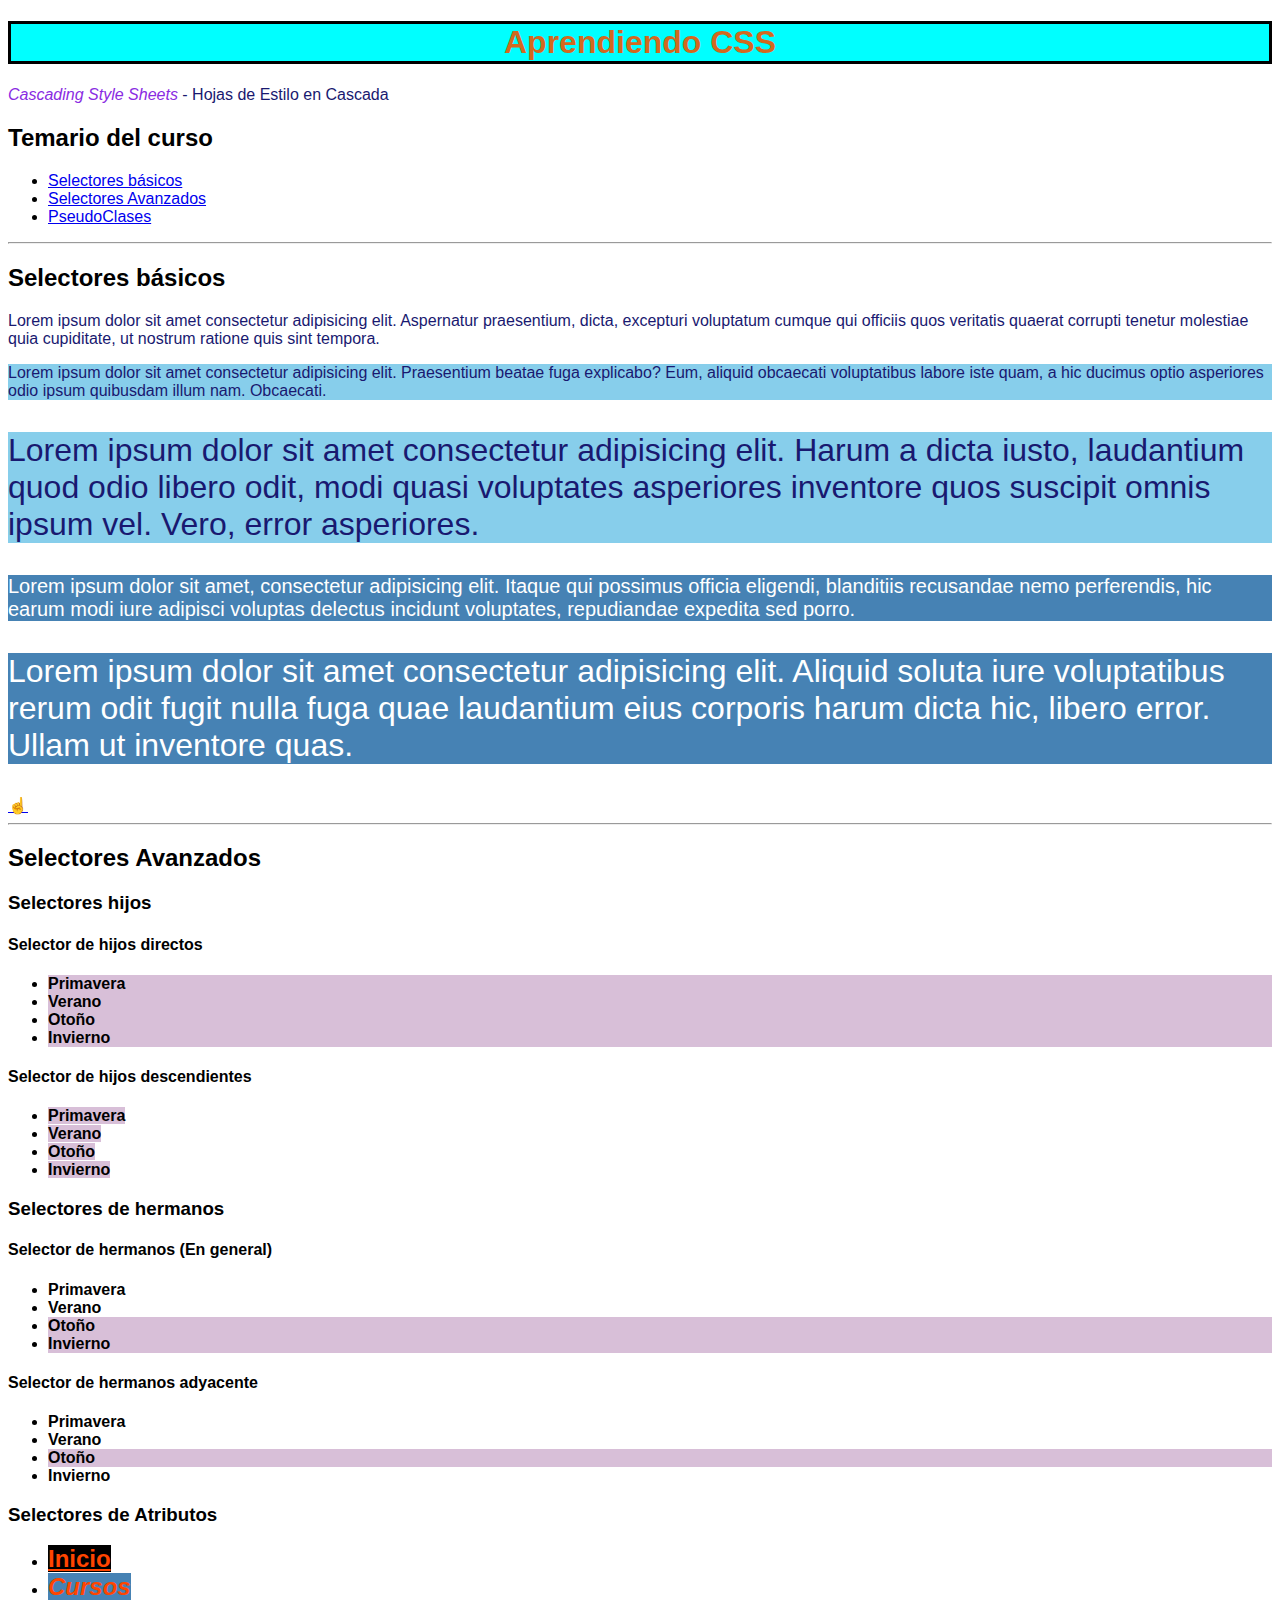
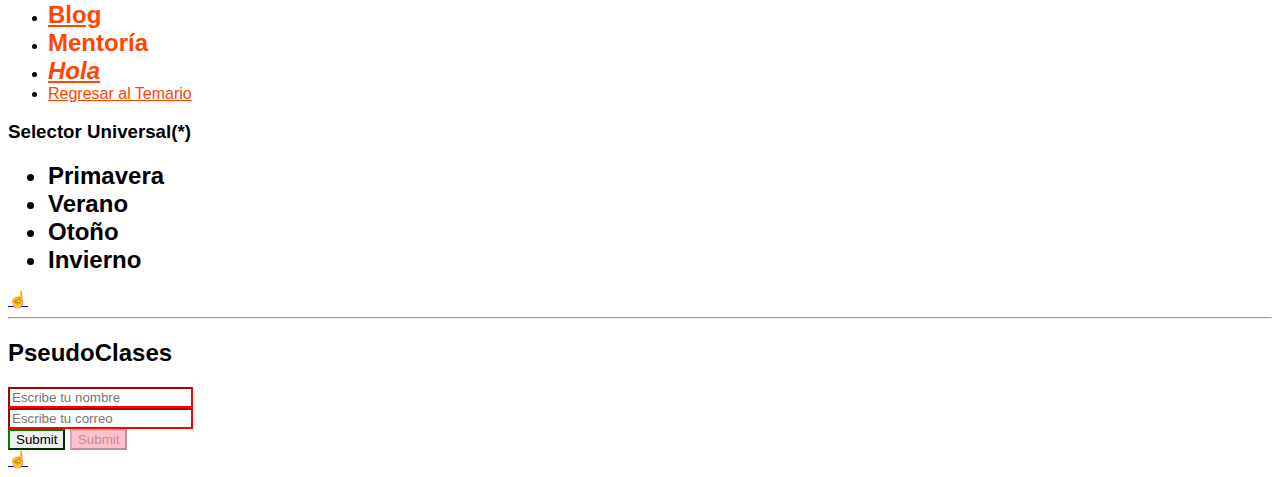
==== index.html @ 69811628 "Curso de CSS con HTML" ====
<!DOCTYPE html>
<html lang="es">
<head>
  <meta charset="UTF-8">
  <meta http-equiv="X-UA-Compatible" content="IE=edge">
  <meta name="viewport" content="width=device-width, initial-scale=1.0">
  <title>Curso de CSS</title>
  <link rel="stylesheet" href="css/style.css">
  <style>
    html{
      scroll-behavior: smooth;
    }
  </style>
</head>
<body>
  <article id="temario-css">
  <h1>Aprendiendo CSS</h1>
  <p><i style="color: blueviolet;">Cascading Style Sheets</i> - Hojas de Estilo en Cascada</p>
  <h2>Temario del curso</h2>
  <ul>
    <li><a href="index.html#selectores-basicos">Selectores básicos</a></li>
    <li><a href="index.html#selectores-avanzados">Selectores Avanzados</a></li>
    <li><a href="index.html#pseudoclases">PseudoClases</a></li>
  </ul>
  </article>
  
  <hr>

  <article id="selectores-basicos">
    <h2>Selectores básicos</h2>
    <p>
      Lorem ipsum dolor sit amet consectetur adipisicing elit. Aspernatur praesentium, dicta, excepturi voluptatum cumque qui officiis quos veritatis quaerat corrupti tenetur molestiae quia cupiditate, ut nostrum ratione quis sint tempora.
    </p>

    <p id="parrafo-dos">
      Lorem ipsum dolor sit amet consectetur adipisicing elit. Praesentium beatae fuga explicabo? Eum, aliquid obcaecati voluptatibus labore iste quam, a hic ducimus optio asperiores odio ipsum quibusdam illum nam. Obcaecati.
    </p>

    <p class="text-32 bg-skyblue">
      Lorem ipsum dolor sit amet consectetur adipisicing elit. Harum a dicta iusto, laudantium quod odio libero odit, modi quasi voluptates asperiores inventore quos suscipit omnis ipsum vel. Vero, error asperiores.
    </p>

    <p class="text-20 bg-steelblue text-white">
      Lorem ipsum dolor sit amet, consectetur adipisicing elit. Itaque qui possimus officia eligendi, blanditiis recusandae nemo perferendis, hic earum modi iure adipisci voluptas delectus incidunt voluptates, repudiandae expedita sed porro.
    </p>

    <p class="text-32 bg-steelblue text-white">
      Lorem ipsum dolor sit amet consectetur adipisicing elit. Aliquid soluta iure voluptatibus rerum odit fugit nulla fuga quae laudantium eius corporis harum dicta hic, libero error. Ullam ut inventore quas.
    </p>
    <a href="index.html#temario-css">☝️</a>
  </article>

  <hr>

  <article id="selectores-avanzados">
    <h2>Selectores Avanzados</h2>
    <h3>Selectores hijos</h3>

    <h4>Selector de hijos directos</h4>
    <ul class="hijos-directos">
      <li><b>Primavera</b></li>
      <li><b>Verano</b></li>
      <li><b>Otoño</b></li>
      <li><b>Invierno</b></li>
    </ul>

    <h4>Selector de hijos descendientes</h4>
    <ul class="hijos-descendientes">
      <li><b>Primavera</b></li>
      <li><b>Verano</b></li>
      <li><b>Otoño</b></li>
      <li><b>Invierno</b></li>
    </ul>

    <h3>Selectores de hermanos</h3>
    <h4>Selector de hermanos (En general)</h4>
    <ul>
      <li><b>Primavera</b></li>
      <li class="hermanos-general"><b>Verano</b></li>
      <li><b>Otoño</b></li>
      <li><b>Invierno</b></li>
    </ul>

    <h4>Selector de hermanos adyacente</h4>
      <ul>
      <li><b>Primavera</b></li>
      <li class="hermanos-adyacentes"><b>Verano</b></li>
      <li><b>Otoño</b></li>
      <li><b>Invierno</b></li>
    </ul>

    <h3>Selectores de Atributos</h3>
    <nav class="selectores-atributos">
      <ul>
        <li><a href="https://jonmircha.com" target="_blank">Inicio</a></li>
        <li><a class="menu-item cursos button" href="http://jonmircha.com/cursos" target="_blank">Cursos</a></li>
        <li><a href="https://jonmircha.com/blog" target="_blank">Blog</a></li>
        <li><a class="menu item notas button" href="http://jonmircha.com/mentoria" target="_blank">Mentoría</a></li>
        <li><a class="menu-item notas button" href="https://jonmircha.com/hola" target="_blank">Hola</a></li>
        <li><a href="index.html#temario-css">Regresar al Temario</a></li>
      </ul>
    </nav>

    <h3>Selector Universal(*)</h3>
    <ul class="selector-universal">
      <li><b>Primavera</b></li>
      <li><b>Verano</b></li>
      <li><b>Otoño</b></li>
      <li><b>Invierno</b></li>
    </ul>
    <a href="index.html#temario-css">☝️</a>
  </article>

  <hr>

  <article id="pseudoclases">
    <h2>PseudoClases</h2>
    <form class="form-pseudoclases">
      <input type="text" name="nombre" placeholder="Escribe tu nombre" required>
      <br>
      <input type="email" name="correo" placeholder="Escribe tu correo" required>
      <br>
      <input type="submit">
      <input type="submit" disabled>
    </form>
    <a href="index.html#temario-css">☝️</a>
  </article>
</body>
</html>
---- css/style.css ----
/* Comentario en CSS
Regla css consta de dos partes:
1) el selector
2) bloque de declaraciones: {
  atributo: valor;
  atributo-de-mas-palabras: valor;
}
*/
/*Son mala práctica por que son bloqueantes a la hora de que el navegador lee
esta instrucción*/
/* @import url("otro-style.css"); */

h1{
  color: chocolate;
  background-color: aqua;
  text-align: center;
  border-style: solid;
  border-color: black;
}

/*
Selectores básicos:
1) Etiquetas -> Son elementos html
2) Identificadores -> son atributo id - #
3) Clases -> atributo class - .
*/

p{
  color: midnightblue;
}

/*Dar estilos con Id se considera un antipatrón(mala práctica)*/
#parrafo-dos{
  background-color: skyblue;
}

/*Dar estilos con clases nos permite reutilizar nuestro código css*/

.bg-skyblue{
  background-color: skyblue;
}

.bg-steelblue{
  background-color: steelblue;
}

.text-20{
  font-size: 20px;
}

.text-32{
  font-size: 32px;
}

.text-white{
  color: white;
}

.hijos-directos > li{
  background-color: thistle;
}

.hijos-descendientes b{
  background-color: thistle;
}

/* Los selectores de hermanos van a aplicar a  los elementos que son hermanos y que estén por
debajo del elemento de referencia */
.hermanos-general ~ li {
  background-color: thistle;
}

.hermanos-adyacentes + li {
  background-color: thistle;
}

/* Selectores de atributos */

.selectores-atributos a[href]{
  color: orangered;
}

.selectores-atributos a[target="_blank"]{
  font-weight: bold;
}

/* El comodin del * aplica el estilo si contiene el texto en cuestión en cualquier parte*/
.selectores-atributos a[href*="jonmircha"]{
  font-size: 24px;
}

/* El comodin del ^ aplica el estilo si contiene el texto en cuestion al inicio*/
.selectores-atributos a[href^="http://"]{
  text-decoration: none;
}

/* El comodin del $ aplica el estilo si contiene el texto en cuestion al final*/
.selectores-atributos a[href$=".com"]{
  background-color: black;
}

/* El comodin del ~ aplica el estilo si contiene el texto en cuestion en una lista separada por espacios*/
.selectores-atributos a[class ~="cursos"]{
  background-color: steelblue;
}

/* El comodin del | aplica el estilo si contiene el texto en cuestion en una lista separada por espacios y que después del texto en cuestión pueda venir un guión medio -*/
.selectores-atributos a[class |="menu"]{
  font-style: italic;
}

/* Selector universal */

*{
  font-family: sans-serif;
}

.selector-universal * {
  font-size: 24px;
}

/* PseudoClases - Dan estilos dependiendo del contexto, posición o estado del elemento
    https://developer.mozilla.org/es/docs/Web/CSS/Pseudo-classes
*/
/* required es un estado del formulario */
.form-pseudoclases *:required{
  border-color: yellow;
}

.form-pseudoclases *:valid{
  border-color: green;
}

.form-pseudoclases *:invalid{
  border-color: red;
}

.form-pseudoclases *:focus{
  background-color: skyblue;
}

.form-pseudoclases *:disabled{
  background-color: pink;
}
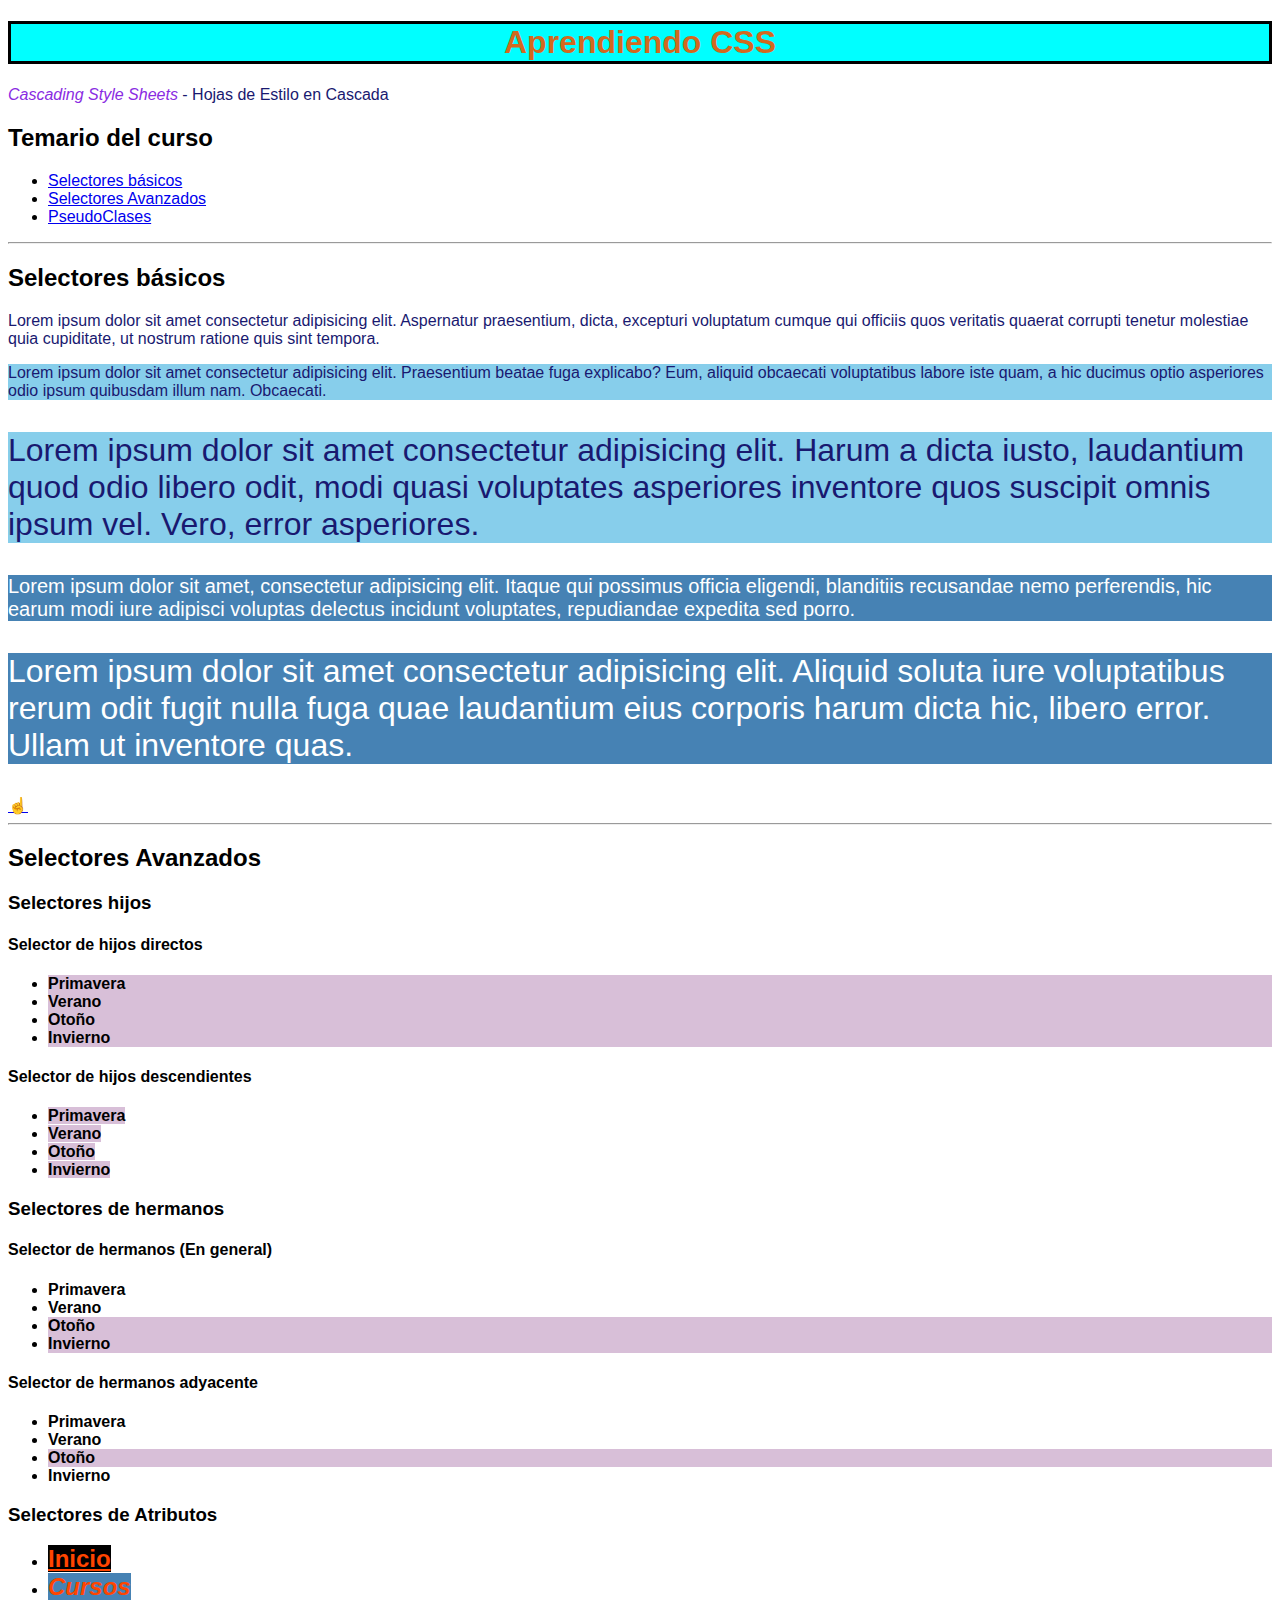
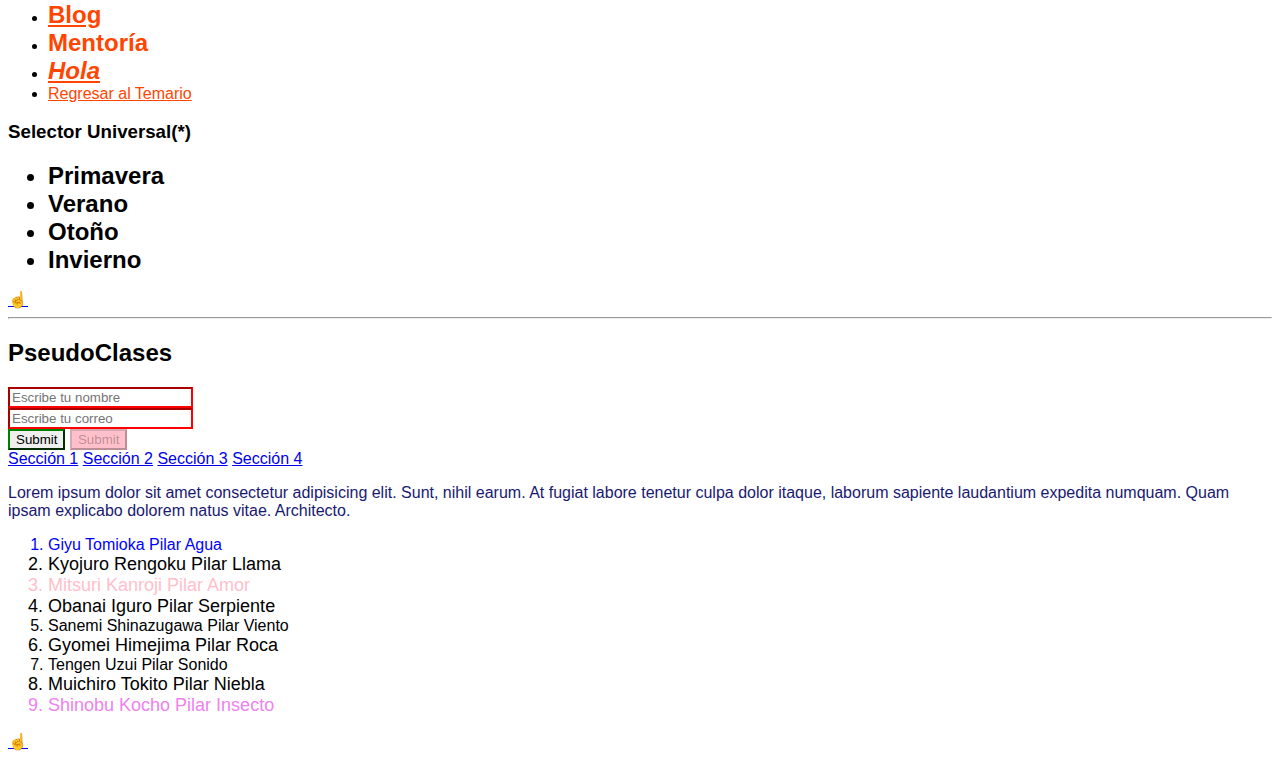
==== commit 857209cc: "Aprendiendo sobre pseudoclases" ====
--- a/index.html
+++ b/index.html
@@ -123,6 +123,30 @@
       <input type="submit">
       <input type="submit" disabled>
     </form>
+    <nav class="menu-pseudoclases">
+      <a href="#seccion1">Sección 1</a>
+      <a href="#seccion2">Sección 2</a>
+      <a href="#seccion3">Sección 3</a>
+      <a href="#seccion4">Sección 4</a>
+    </nav>
+
+    <p class="p-pseudoclases">
+      Lorem ipsum dolor sit amet consectetur adipisicing elit. Sunt, nihil earum. At fugiat labore tenetur culpa dolor itaque, laborum sapiente laudantium expedita numquam. Quam ipsam explicabo dolorem natus vitae. Architecto.
+    </p>
+
+    <ol class="lista-pseudoclases">
+      <li>Giyu Tomioka Pilar Agua</li>
+      <li>Kyojuro Rengoku Pilar Llama</li>
+      <li>Mitsuri Kanroji Pilar Amor</li>
+      <li>Obanai Iguro Pilar Serpiente</li>
+      <li>Sanemi Shinazugawa Pilar Viento</li>
+      <li>Gyomei Himejima Pilar Roca</li>
+      <li>Tengen Uzui Pilar Sonido</li>
+      <li>Muichiro Tokito Pilar Niebla</li>
+      <li>Shinobu Kocho Pilar Insecto</li>
+
+    </ol>
+
     <a href="index.html#temario-css">☝️</a>
   </article>
 </body>
--- a/css/style.css
+++ b/css/style.css
@@ -141,4 +141,48 @@
 
 .form-pseudoclases *:disabled{
   background-color: pink;
+}
+
+/* Orden adecuado de pseudoclases:
+:link
+:active
+:visited
+:hover
+*/
+
+.menu-pseudoclases a:visited{
+  color: olive;
+}
+
+/*Se le aplicará el estilo (Hover = un estado) cuando el cursor está por encima de una etiqueta*/
+.menu-pseudoclases a:hover{
+  color: orange;
+}
+
+.p-pseudoclases:hover{
+  font-size: 20px;
+}
+
+#temario-css:target{
+  background-color: lightgreen;
+}
+
+.lista-pseudoclases li:first-child{
+  color: blue;
+}
+
+.lista-pseudoclases li:last-child{
+  color: violet;
+}
+
+.lista-pseudoclases li:nth-child(3){
+  color: pink;
+}
+
+.lista-pseudoclases li:nth-child(2n){
+  font-size: 18px;
+}
+
+.lista-pseudoclases li:nth-child(3n){
+  font-size: 18px;
 }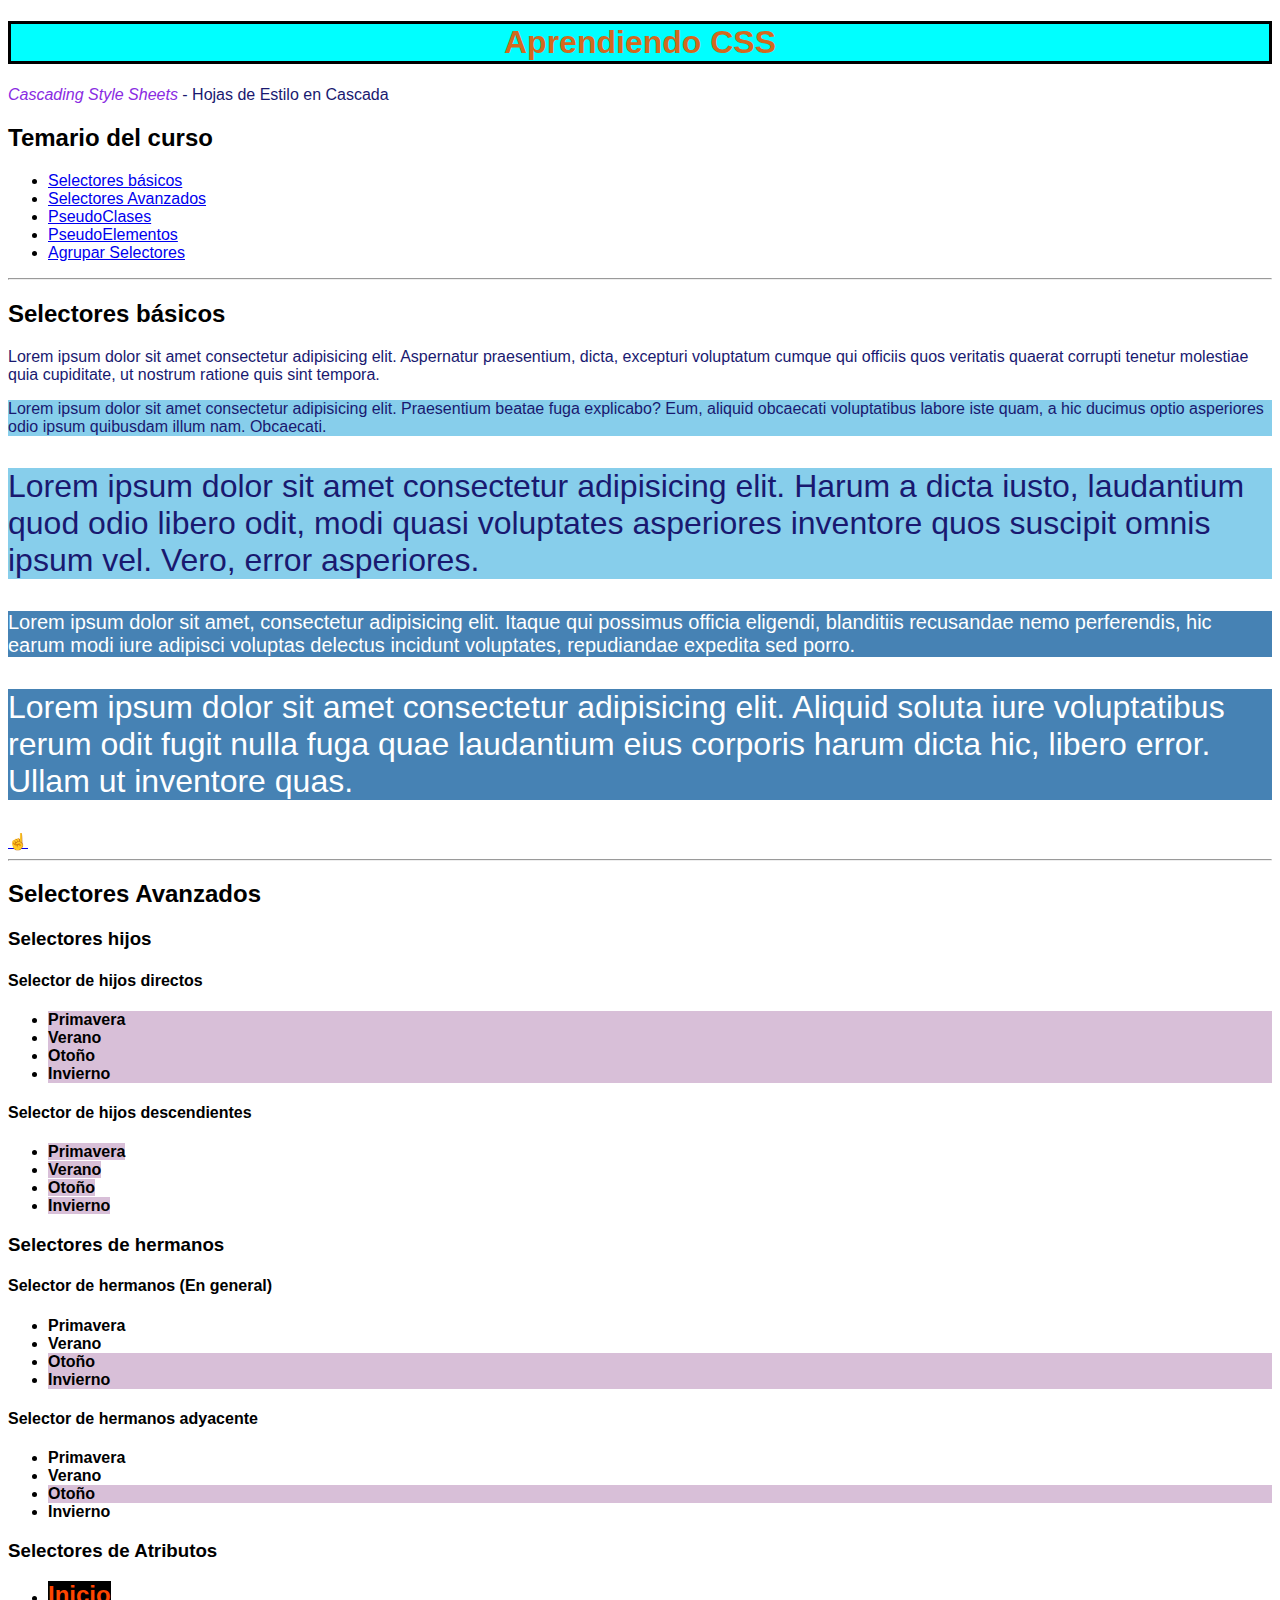
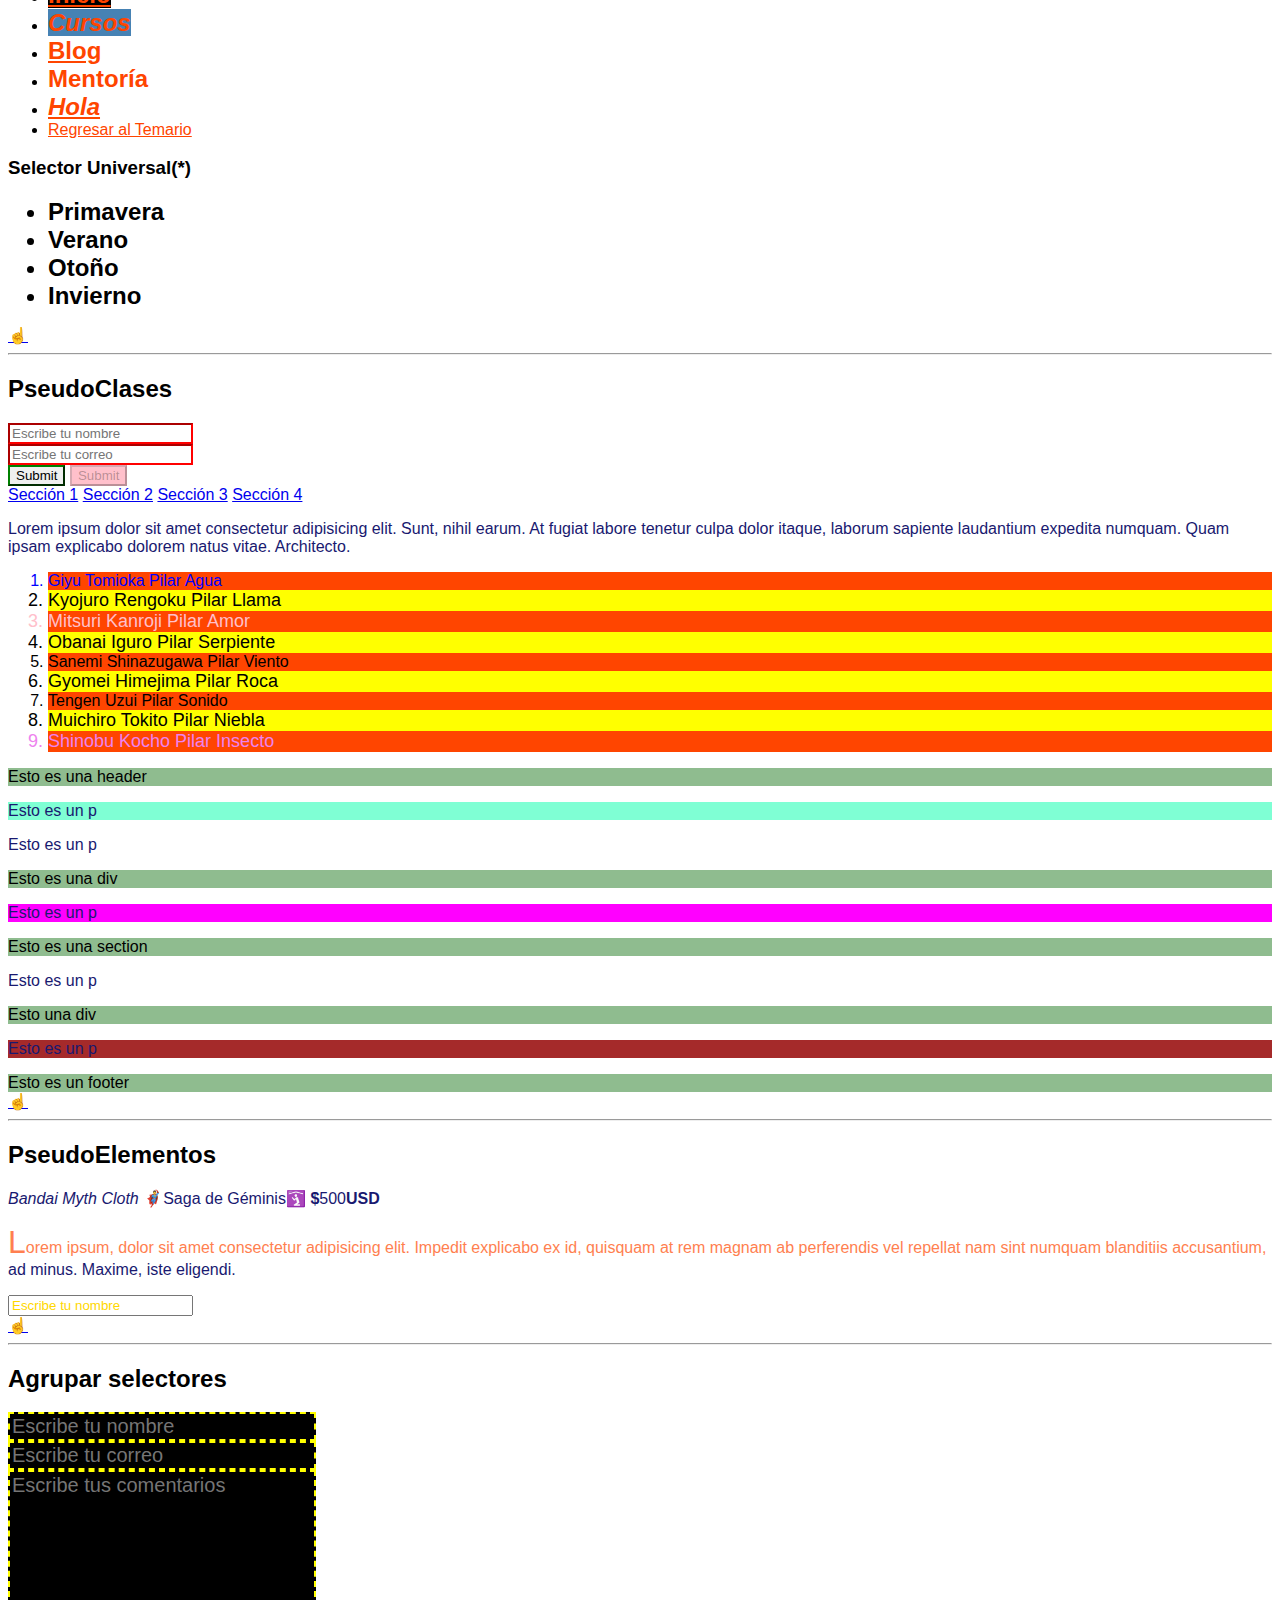
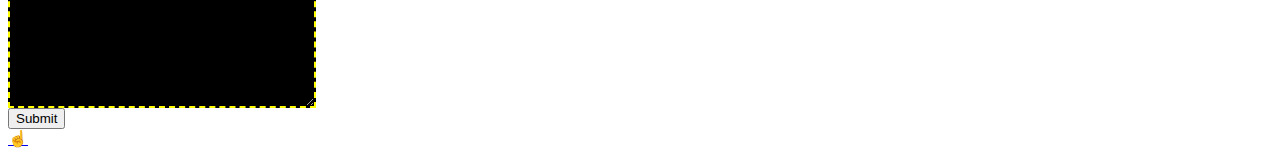
==== commit 6de598d3: "pseudoelementos y agrupar selectores" ====
--- a/index.html
+++ b/index.html
@@ -21,6 +21,8 @@
     <li><a href="index.html#selectores-basicos">Selectores básicos</a></li>
     <li><a href="index.html#selectores-avanzados">Selectores Avanzados</a></li>
     <li><a href="index.html#pseudoclases">PseudoClases</a></li>
+    <li><a href="index.html#pseudoelementos">PseudoElementos</a></li>
+    <li><a href="index.html#agrupar-selectores">Agrupar Selectores</a></li>
   </ul>
   </article>
   
@@ -144,10 +146,48 @@
       <li>Tengen Uzui Pilar Sonido</li>
       <li>Muichiro Tokito Pilar Niebla</li>
       <li>Shinobu Kocho Pilar Insecto</li>
-
     </ol>
-
+    <article class="articulo-pseudoclases">
+      <header>Esto es una header</header>
+      <p>Esto es un p</p>
+      <p>Esto es un p</p>
+      <div>Esto es una div</div>
+      <p>Esto es un p</p>
+      <section>Esto es una section</section>
+      <p>Esto es un p</p>
+      <div>Esto una div</div>
+      <p>Esto es un p</p>
+      <footer>Esto es un footer</footer>
+    </article>
     <a href="index.html#temario-css">☝️</a>
   </article>
+
+  <hr>
+
+  <article id="pseudoelementos">
+  <h2>PseudoElementos</h2>
+  <p>
+    <i>Bandai Myth Cloth</i> <span class="saga-geminis">Saga de Géminis</span> <span class="saga-precio">500</span>
+  </p>
+  <p class="p-pseudoelementos">
+    Lorem ipsum, dolor sit amet consectetur adipisicing elit. Impedit explicabo ex id, quisquam at rem magnam ab perferendis vel repellat nam sint numquam blanditiis accusantium, ad minus. Maxime, iste eligendi.
+  </p>
+  <input class="input-pseudoelementos" type="text" name="nombre" placeholder="Escribe tu nombre">
+  <br>
+  <a href="index.html#temario-css">☝️</a>
+  </article>
+
+  <hr>
+
+  <article id="agrupar-selectores">
+    <h2>Agrupar selectores</h2>
+    <form action="" class="form-agrupar-selectores">
+      <input type="text" name="nombre" placeholder="Escribe tu nombre">
+      <input type="email" name="correo" placeholder="Escribe tu correo">
+      <textarea name="comentarios" placeholder="Escribe tus comentarios" cols="30" rows="10"></textarea>
+      <input type="submit">
+    </form>
+  </article>
+  <a href="index.html#temario-css">☝️</a>
 </body>
 </html>--- a/css/style.css
+++ b/css/style.css
@@ -119,7 +119,7 @@
   font-size: 24px;
 }
 
-/* PseudoClases - Dan estilos dependiendo del contexto, posición o estado del elemento
+/* PseudoClases - Dan estilos dependiendo del contexto, posición o estado del elemento se usa :
     https://developer.mozilla.org/es/docs/Web/CSS/Pseudo-classes
 */
 /* required es un estado del formulario */
@@ -183,6 +183,92 @@
   font-size: 18px;
 }
 
+/* Va realizando los cambios en la lista desordenada de 3 en 3 */
 .lista-pseudoclases li:nth-child(3n){
   font-size: 18px;
-}+}
+
+/* even usado para los elementos pares significa que va de 2 en 2*/
+.lista-pseudoclases li:nth-child(even){
+  background-color: yellow;
+}
+
+/* odd usado para los elementos impares*/
+.lista-pseudoclases li:nth-child(odd){
+  background-color: orangered;
+}
+
+.articulo-pseudoclases p:first-of-type{
+  background-color: aquamarine;
+}
+
+.articulo-pseudoclases p:last-of-type{
+  background-color: brown;
+}
+
+.articulo-pseudoclases p:nth-of-type(3n){
+  background-color: fuchsia;
+}
+
+/* la pseudoclase not() se usa cuando no se quiere que una etiqueta sea afectada por el estilo */
+.articulo-pseudoclases *:not(p){
+  background-color: darkseagreen;
+}
+
+/* 
+Pseudoelementos - Dan estilos a partes específicas de un elemento, se usa el :: para diferenciarlos de las pseudoclases
+https://developer.mozilla.org/es/docs/Web/CSS/Pseudo-elements
+ */
+
+ .saga-geminis::before{
+  /* La propiedad content es importante en los pseudoelementos before y after */
+  /* Content es el texto de contenido a complementar según el pseudoelemento */
+  content: "🦸‍♂️";
+ }
+
+  .saga-geminis::after{
+  /* La propiedad content es importante en los pseudoelementos before y after */
+  content: "🛐";
+ }
+
+ .saga-precio::before{
+  content: "$";
+  font-weight: bold;
+ }
+
+ .saga-precio::after{
+  content: "USD";
+  font-weight: bold;
+ }
+
+ .p-pseudoelementos::first-letter{
+  font-size: bold;
+  font-size: 32px;
+ }
+
+.p-pseudoelementos::first-line{
+  color:coral
+ }
+
+ .p-pseudoelementos::selection{
+  color:green;
+  background-color: black;
+ }
+
+ .input-pseudoelementos::placeholder{
+  color: gold;
+ }
+
+ /* Agrupar Selectores */
+
+.form-agrupar-selectores input[type="text"],
+.form-agrupar-selectores input[type="email"],
+.form-agrupar-selectores textarea{
+  border-color: yellow;
+  border-width: 2px;
+  border-style: dashed;
+  background-color: black;
+  font-size: 20px;
+  display: block;
+  width: 300px;
+ }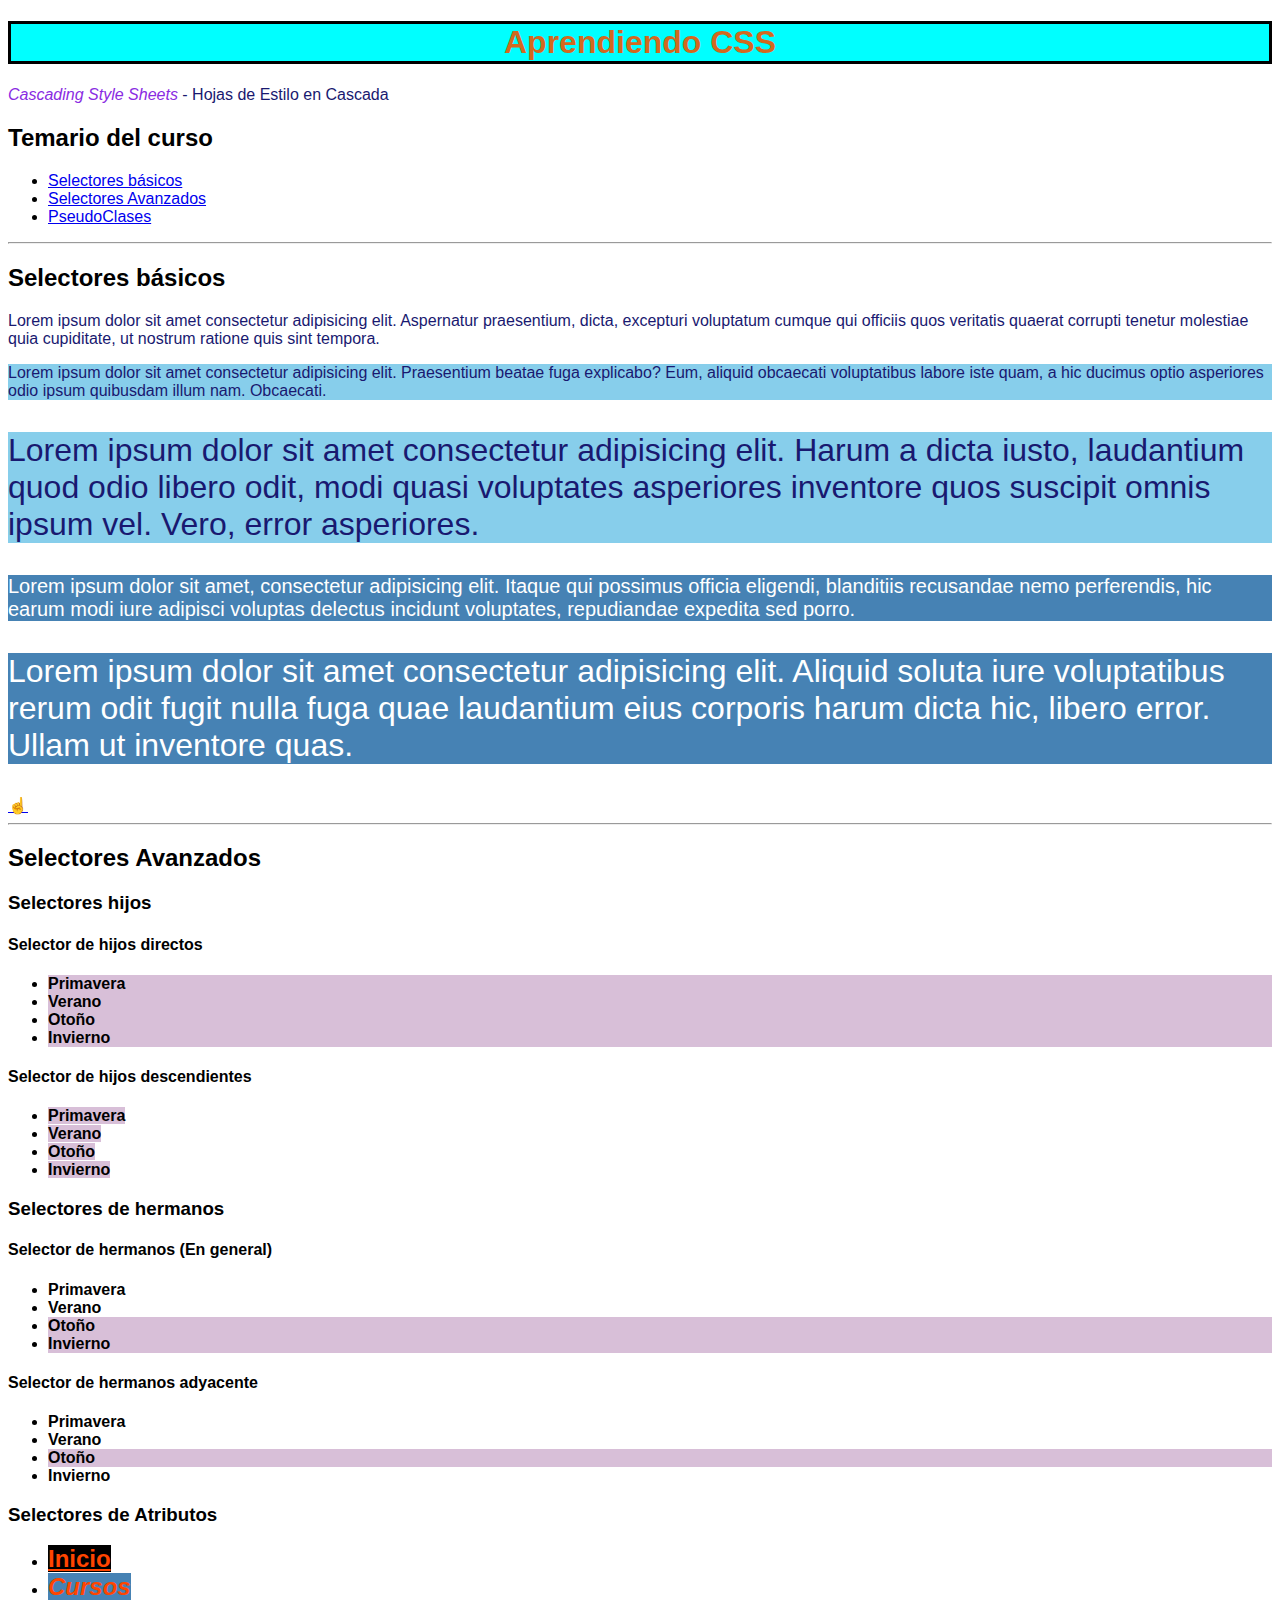
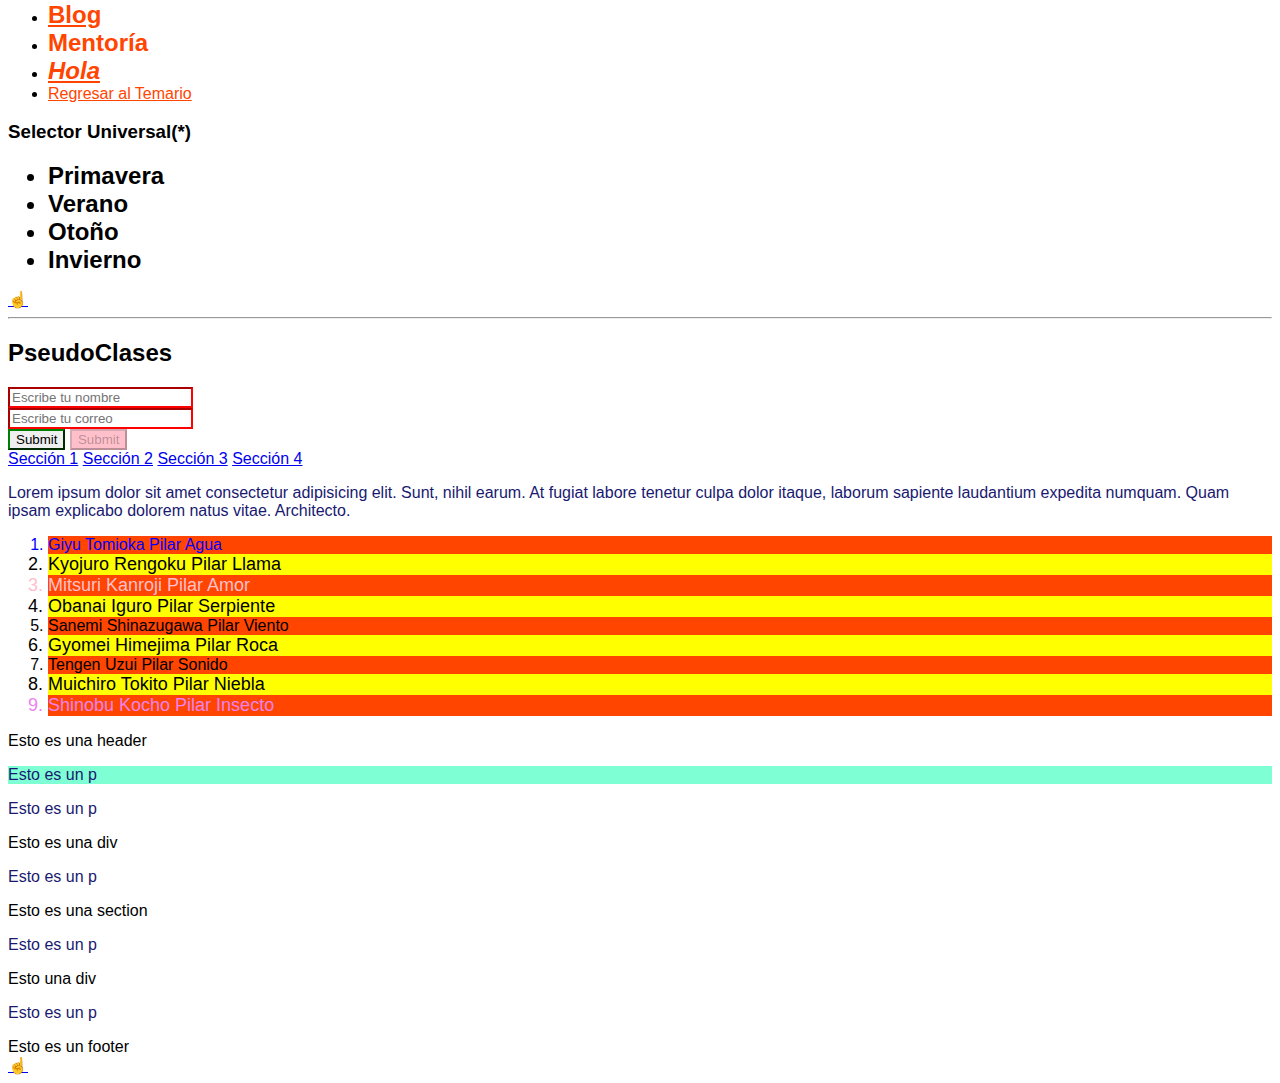
==== commit aa9dc6d2: "Pequeño avance de css" ====
--- a/index.html
+++ b/index.html
@@ -21,8 +21,6 @@
     <li><a href="index.html#selectores-basicos">Selectores básicos</a></li>
     <li><a href="index.html#selectores-avanzados">Selectores Avanzados</a></li>
     <li><a href="index.html#pseudoclases">PseudoClases</a></li>
-    <li><a href="index.html#pseudoelementos">PseudoElementos</a></li>
-    <li><a href="index.html#agrupar-selectores">Agrupar Selectores</a></li>
   </ul>
   </article>
   
@@ -161,33 +159,5 @@
     </article>
     <a href="index.html#temario-css">☝️</a>
   </article>
-
-  <hr>
-
-  <article id="pseudoelementos">
-  <h2>PseudoElementos</h2>
-  <p>
-    <i>Bandai Myth Cloth</i> <span class="saga-geminis">Saga de Géminis</span> <span class="saga-precio">500</span>
-  </p>
-  <p class="p-pseudoelementos">
-    Lorem ipsum, dolor sit amet consectetur adipisicing elit. Impedit explicabo ex id, quisquam at rem magnam ab perferendis vel repellat nam sint numquam blanditiis accusantium, ad minus. Maxime, iste eligendi.
-  </p>
-  <input class="input-pseudoelementos" type="text" name="nombre" placeholder="Escribe tu nombre">
-  <br>
-  <a href="index.html#temario-css">☝️</a>
-  </article>
-
-  <hr>
-
-  <article id="agrupar-selectores">
-    <h2>Agrupar selectores</h2>
-    <form action="" class="form-agrupar-selectores">
-      <input type="text" name="nombre" placeholder="Escribe tu nombre">
-      <input type="email" name="correo" placeholder="Escribe tu correo">
-      <textarea name="comentarios" placeholder="Escribe tus comentarios" cols="30" rows="10"></textarea>
-      <input type="submit">
-    </form>
-  </article>
-  <a href="index.html#temario-css">☝️</a>
 </body>
 </html>--- a/css/style.css
+++ b/css/style.css
@@ -119,7 +119,7 @@
   font-size: 24px;
 }
 
-/* PseudoClases - Dan estilos dependiendo del contexto, posición o estado del elemento se usa :
+/* PseudoClases - Dan estilos dependiendo del contexto, posición o estado del elemento
     https://developer.mozilla.org/es/docs/Web/CSS/Pseudo-classes
 */
 /* required es un estado del formulario */
@@ -200,75 +200,4 @@
 
 .articulo-pseudoclases p:first-of-type{
   background-color: aquamarine;
-}
-
-.articulo-pseudoclases p:last-of-type{
-  background-color: brown;
-}
-
-.articulo-pseudoclases p:nth-of-type(3n){
-  background-color: fuchsia;
-}
-
-/* la pseudoclase not() se usa cuando no se quiere que una etiqueta sea afectada por el estilo */
-.articulo-pseudoclases *:not(p){
-  background-color: darkseagreen;
-}
-
-/* 
-Pseudoelementos - Dan estilos a partes específicas de un elemento, se usa el :: para diferenciarlos de las pseudoclases
-https://developer.mozilla.org/es/docs/Web/CSS/Pseudo-elements
- */
-
- .saga-geminis::before{
-  /* La propiedad content es importante en los pseudoelementos before y after */
-  /* Content es el texto de contenido a complementar según el pseudoelemento */
-  content: "🦸‍♂️";
- }
-
-  .saga-geminis::after{
-  /* La propiedad content es importante en los pseudoelementos before y after */
-  content: "🛐";
- }
-
- .saga-precio::before{
-  content: "$";
-  font-weight: bold;
- }
-
- .saga-precio::after{
-  content: "USD";
-  font-weight: bold;
- }
-
- .p-pseudoelementos::first-letter{
-  font-size: bold;
-  font-size: 32px;
- }
-
-.p-pseudoelementos::first-line{
-  color:coral
- }
-
- .p-pseudoelementos::selection{
-  color:green;
-  background-color: black;
- }
-
- .input-pseudoelementos::placeholder{
-  color: gold;
- }
-
- /* Agrupar Selectores */
-
-.form-agrupar-selectores input[type="text"],
-.form-agrupar-selectores input[type="email"],
-.form-agrupar-selectores textarea{
-  border-color: yellow;
-  border-width: 2px;
-  border-style: dashed;
-  background-color: black;
-  font-size: 20px;
-  display: block;
-  width: 300px;
- }+}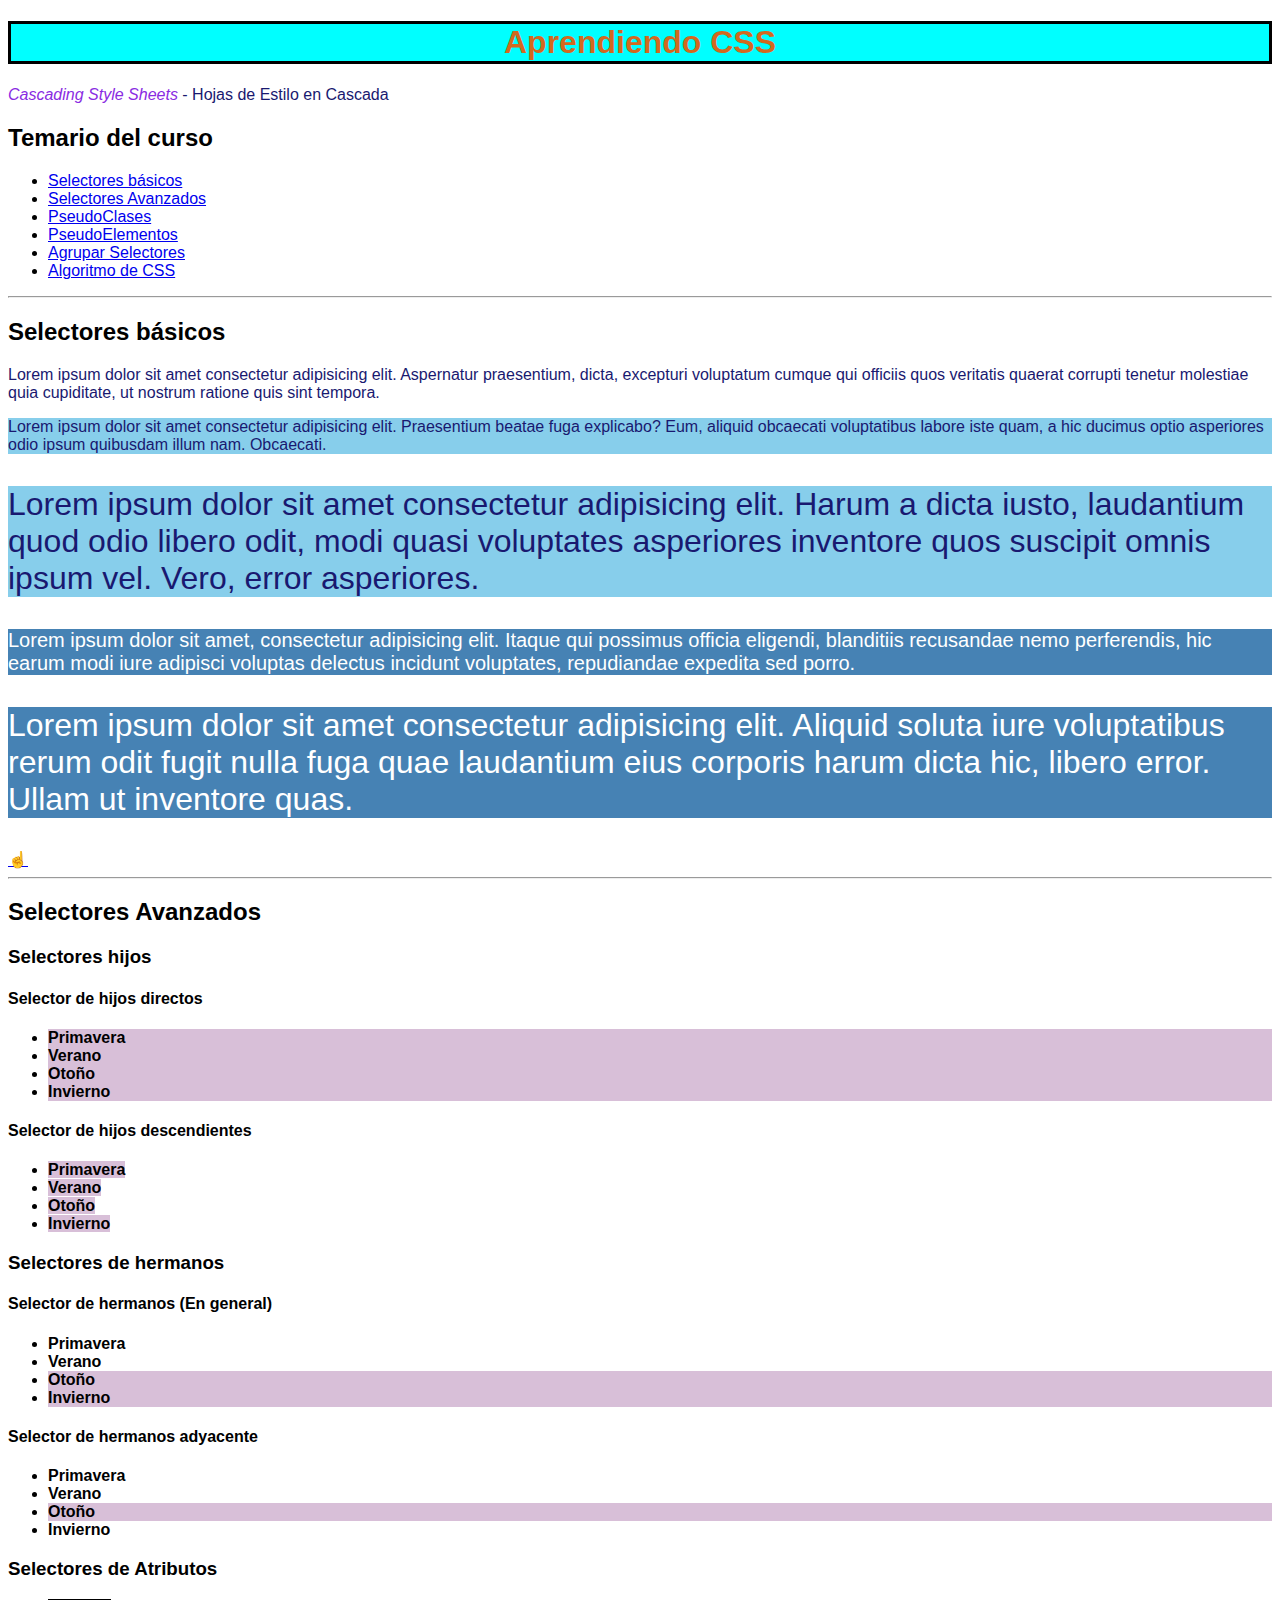
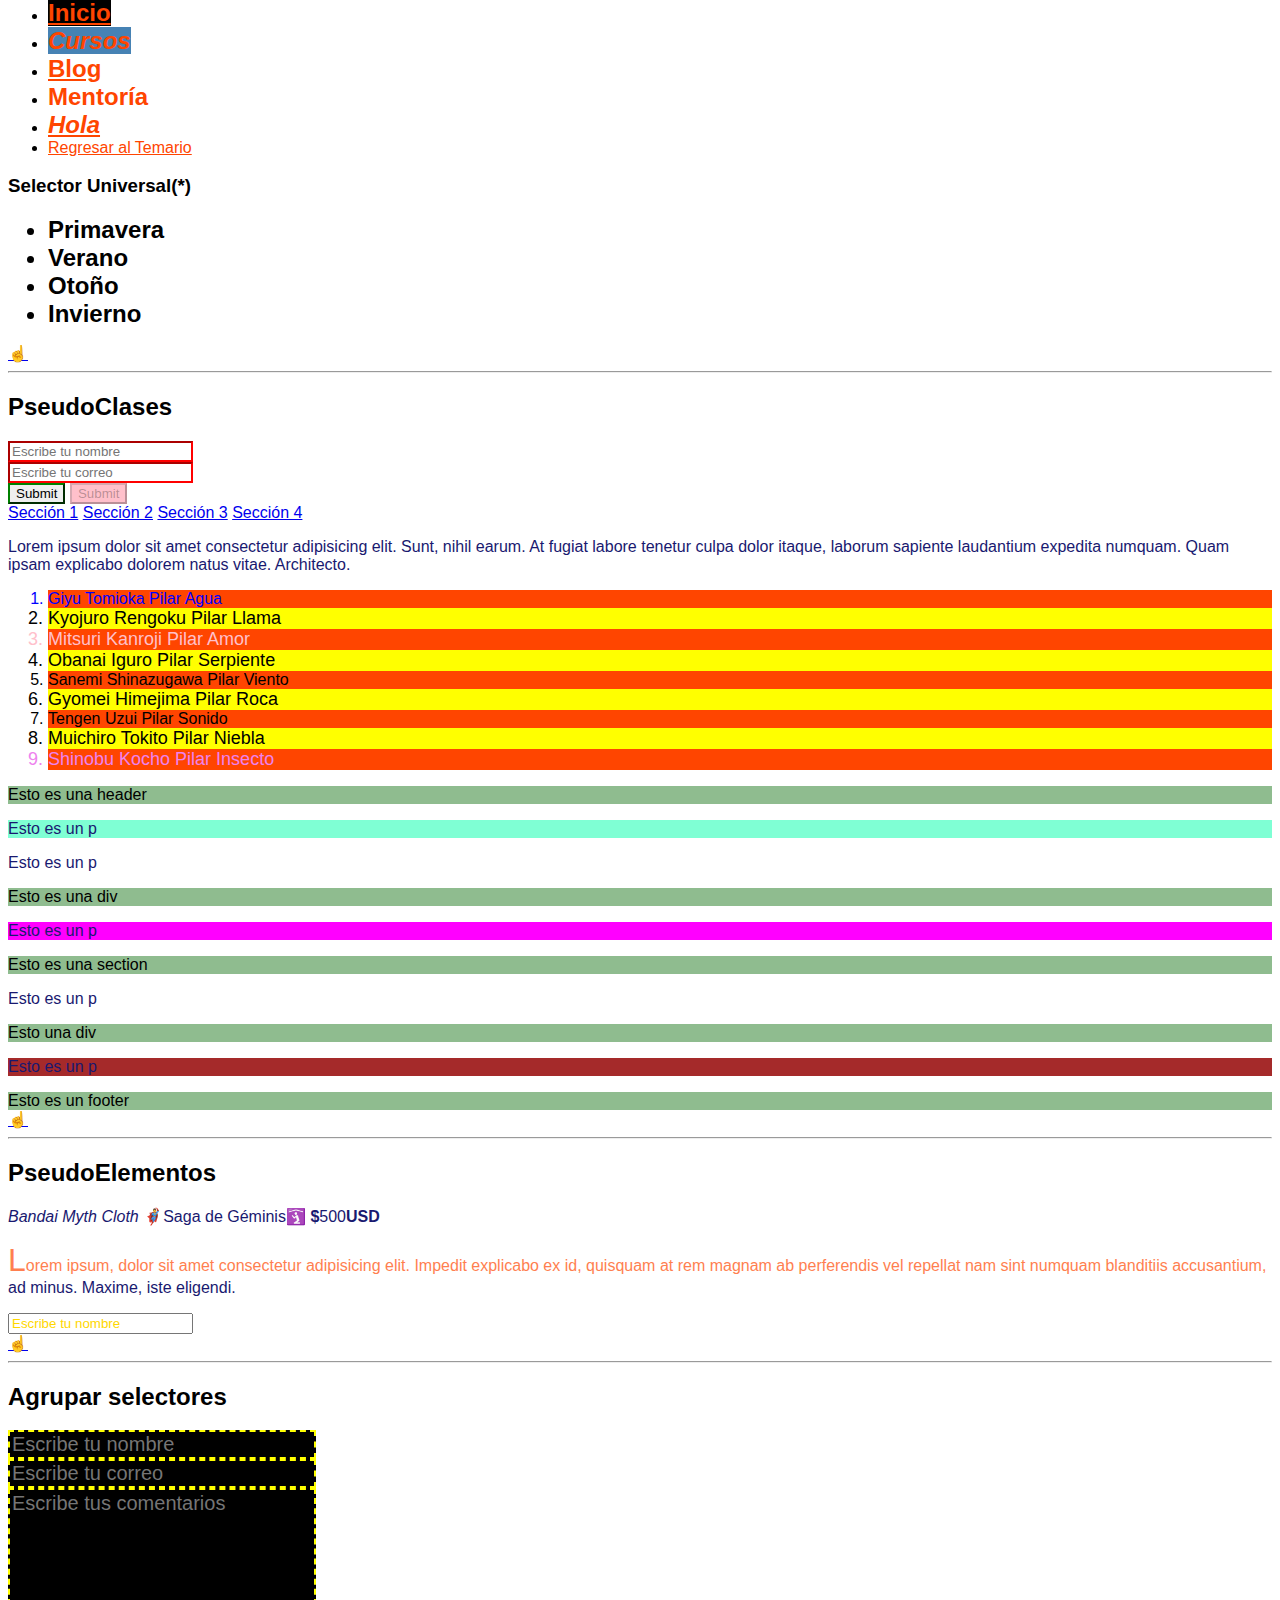
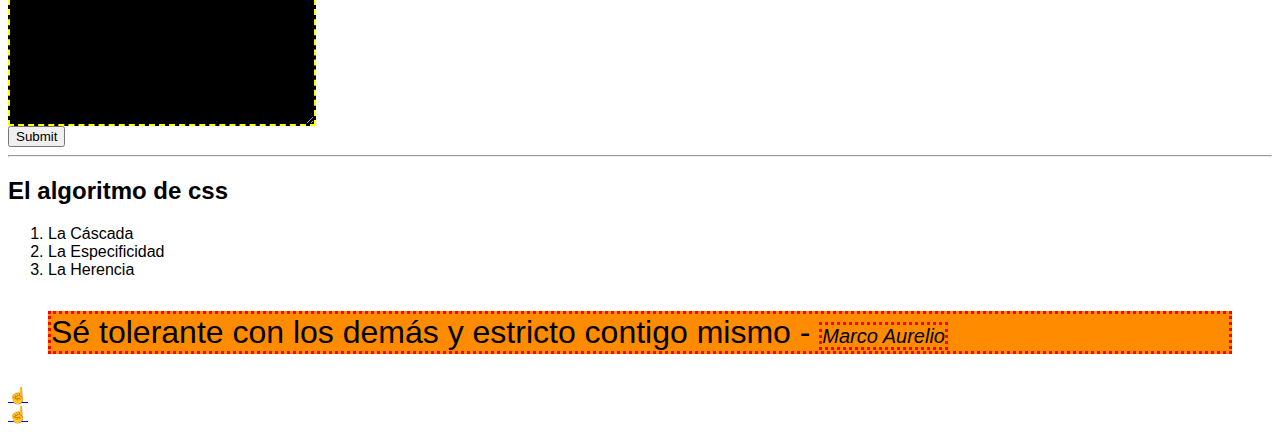
==== commit ffa32d16: "Se aborda sobre la especificidad: La Cáscada, La Especificidad y La Herencia" ====
--- a/index.html
+++ b/index.html
@@ -21,6 +21,9 @@
     <li><a href="index.html#selectores-basicos">Selectores básicos</a></li>
     <li><a href="index.html#selectores-avanzados">Selectores Avanzados</a></li>
     <li><a href="index.html#pseudoclases">PseudoClases</a></li>
+    <li><a href="index.html#pseudoelementos">PseudoElementos</a></li>
+    <li><a href="index.html#agrupar-selectores">Agrupar Selectores</a></li>
+    <li><a href="index.html#algoritmo-css">Algoritmo de CSS</a></li>
   </ul>
   </article>
   
@@ -159,5 +162,49 @@
     </article>
     <a href="index.html#temario-css">☝️</a>
   </article>
+
+  <hr>
+
+  <article id="pseudoelementos">
+  <h2>PseudoElementos</h2>
+  <p>
+    <i>Bandai Myth Cloth</i> <span class="saga-geminis">Saga de Géminis</span> <span class="saga-precio">500</span>
+  </p>
+  <p class="p-pseudoelementos">
+    Lorem ipsum, dolor sit amet consectetur adipisicing elit. Impedit explicabo ex id, quisquam at rem magnam ab perferendis vel repellat nam sint numquam blanditiis accusantium, ad minus. Maxime, iste eligendi.
+  </p>
+  <input class="input-pseudoelementos" type="text" name="nombre" placeholder="Escribe tu nombre">
+  <br>
+  <a href="index.html#temario-css">☝️</a>
+  </article>
+
+  <hr>
+
+  <article id="agrupar-selectores">
+    <h2>Agrupar selectores</h2>
+    <form action="" class="form-agrupar-selectores">
+      <input type="text" name="nombre" placeholder="Escribe tu nombre">
+      <input type="email" name="correo" placeholder="Escribe tu correo">
+      <textarea name="comentarios" placeholder="Escribe tus comentarios" cols="30" rows="10"></textarea>
+      <input type="submit">
+    </form>
+  </article>
+
+  <hr>
+
+  <article id="algoritmo-css">
+    <h2>El algoritmo de css</h2>
+    <ol>
+      <li>La Cáscada</li>
+      <li>La Especificidad</li>
+      <li>La Herencia</li>
+    </ol>
+
+    <blockquote id = "cita-marco" class="cita-marco" style="background-color: rebeccapurple;">
+      Sé tolerante con los demás y estricto contigo mismo - <cite>Marco Aurelio</cite>
+    </blockquote>
+  <a href="index.html#temario-css">☝️</a>
+  </article>
+  <a href="index.html#temario-css">☝️</a>
 </body>
 </html>--- a/css/style.css
+++ b/css/style.css
@@ -119,7 +119,7 @@
   font-size: 24px;
 }
 
-/* PseudoClases - Dan estilos dependiendo del contexto, posición o estado del elemento
+/* PseudoClases - Dan estilos dependiendo del contexto, posición o estado del elemento se usa :
     https://developer.mozilla.org/es/docs/Web/CSS/Pseudo-classes
 */
 /* required es un estado del formulario */
@@ -200,4 +200,154 @@
 
 .articulo-pseudoclases p:first-of-type{
   background-color: aquamarine;
+}
+
+.articulo-pseudoclases p:last-of-type{
+  background-color: brown;
+}
+
+.articulo-pseudoclases p:nth-of-type(3n){
+  background-color: fuchsia;
+}
+
+/* la pseudoclase not() se usa cuando no se quiere que una etiqueta sea afectada por el estilo */
+.articulo-pseudoclases *:not(p){
+  background-color: darkseagreen;
+}
+
+/* 
+Pseudoelementos - Dan estilos a partes específicas de un elemento, se usa el :: para diferenciarlos de las pseudoclases
+https://developer.mozilla.org/es/docs/Web/CSS/Pseudo-elements
+ */
+
+ .saga-geminis::before{
+  /* La propiedad content es importante en los pseudoelementos before y after */
+  /* Content es el texto de contenido a complementar según el pseudoelemento */
+  content: "🦸‍♂️";
+ }
+
+  .saga-geminis::after{
+  /* La propiedad content es importante en los pseudoelementos before y after */
+  content: "🛐";
+ }
+
+ .saga-precio::before{
+  content: "$";
+  font-weight: bold;
+ }
+
+ .saga-precio::after{
+  content: "USD";
+  font-weight: bold;
+ }
+
+ .p-pseudoelementos::first-letter{
+  font-size: bold;
+  font-size: 32px;
+ }
+
+.p-pseudoelementos::first-line{
+  color:coral
+ }
+
+ .p-pseudoelementos::selection{
+  color:green;
+  background-color: black;
+ }
+
+ .input-pseudoelementos::placeholder{
+  color: gold;
+ }
+
+ /* Agrupar Selectores */
+
+.form-agrupar-selectores input[type="text"],
+.form-agrupar-selectores input[type="email"],
+.form-agrupar-selectores textarea{
+  border-color: yellow;
+  border-width: 2px;
+  border-style: dashed;
+  background-color: black;
+  font-size: 20px;
+  display: block;
+  width: 300px;
+ }
+
+ /* 
+ El Algoritmo de CSS: Es la forma en que el navegador aplica los estilos al documento HTML. Es vital entender este concepto para que entiendas como se aplican y en algunas ocasiones se sobreescriben las reglas CSS.
+ 1) La Cascada
+ 2) La espeficicidad
+ 3) La herencia
+
+ La Cáscada es el mecanismo en que el navegador aplica los estilos. Y toma en cuenta el siguiente orden:
+ 1) El origen del código:
+    - El User Agent (los estilos por defecto del navegador)
+    - Personalizaciones del usuario.
+    - Los estilos del autor.
+  2) La Especificidad del Selector
+  3) Orden de Aparición
+
+  La Especificidad es el peso que tiene un selector cuando hay conflicto de estilos. Se calcula de la siguiente forma:
+
+  Etiquetas y pseudoelementos ------------------ 0,0,0,1
+  Clases, atributos y pseudoclases ------------- 0,0,1,0
+  Identificadores ------------------------------ 0,1,0,0
+  Estilos en línea ----------------------------- 1,0,0,0
+  !important ----------------------------------- Rompe la especificidad
+
+  La Herencia, es la capacidad de un selector de obtener (heredar) los valores de sus ancestros más cercanos, para aplicarla se usa el valor inherit, si queremos evitarla podemos asignar otro valor o inicializar la propiedad con el valor initial
+
+  https://web.dev/learn/css/inheritance/#which-properties-are-inheritable
+ */
+
+ /* Especificidad */
+
+ /* Mala práctica */
+ /* En caso de usarlo el orden sería: etiqueta>id>clase */
+blockquote#cita-marco.cita-marco{
+  background-color: lightsteelblue;
+}
+
+blockquote{
+  background-color: burlywood;
+}
+
+#cita-marco{
+  background-color: lightgreen;
+}
+
+blockquote.cita-marco{
+  background-color: tomato;
+}
+
+.cita-marco{
+  background-color: cornflowerblue;
+}
+
+/* !important es una mala práctica */
+.cita-marco{
+  background-color: mediumaquamarine !important;
+}
+
+blockquote#cita-marco{
+  background-color: darkkhaki;
+}
+
+.cita-marco{
+  background-color: moccasin !important;
+  background-color: darkorange !important;
+  font-size: 32px;
+  border-style: dotted;
+  border-color: red;
+}
+
+/* Herencia */
+/* El color no se hereda */
+.cita-marco cite{
+  background-color: pink;
+  background-color: inherit;
+  font-size: 20px;
+  font-size: inital;
+  border-style: inherit;
+  border-color: inherit;
 }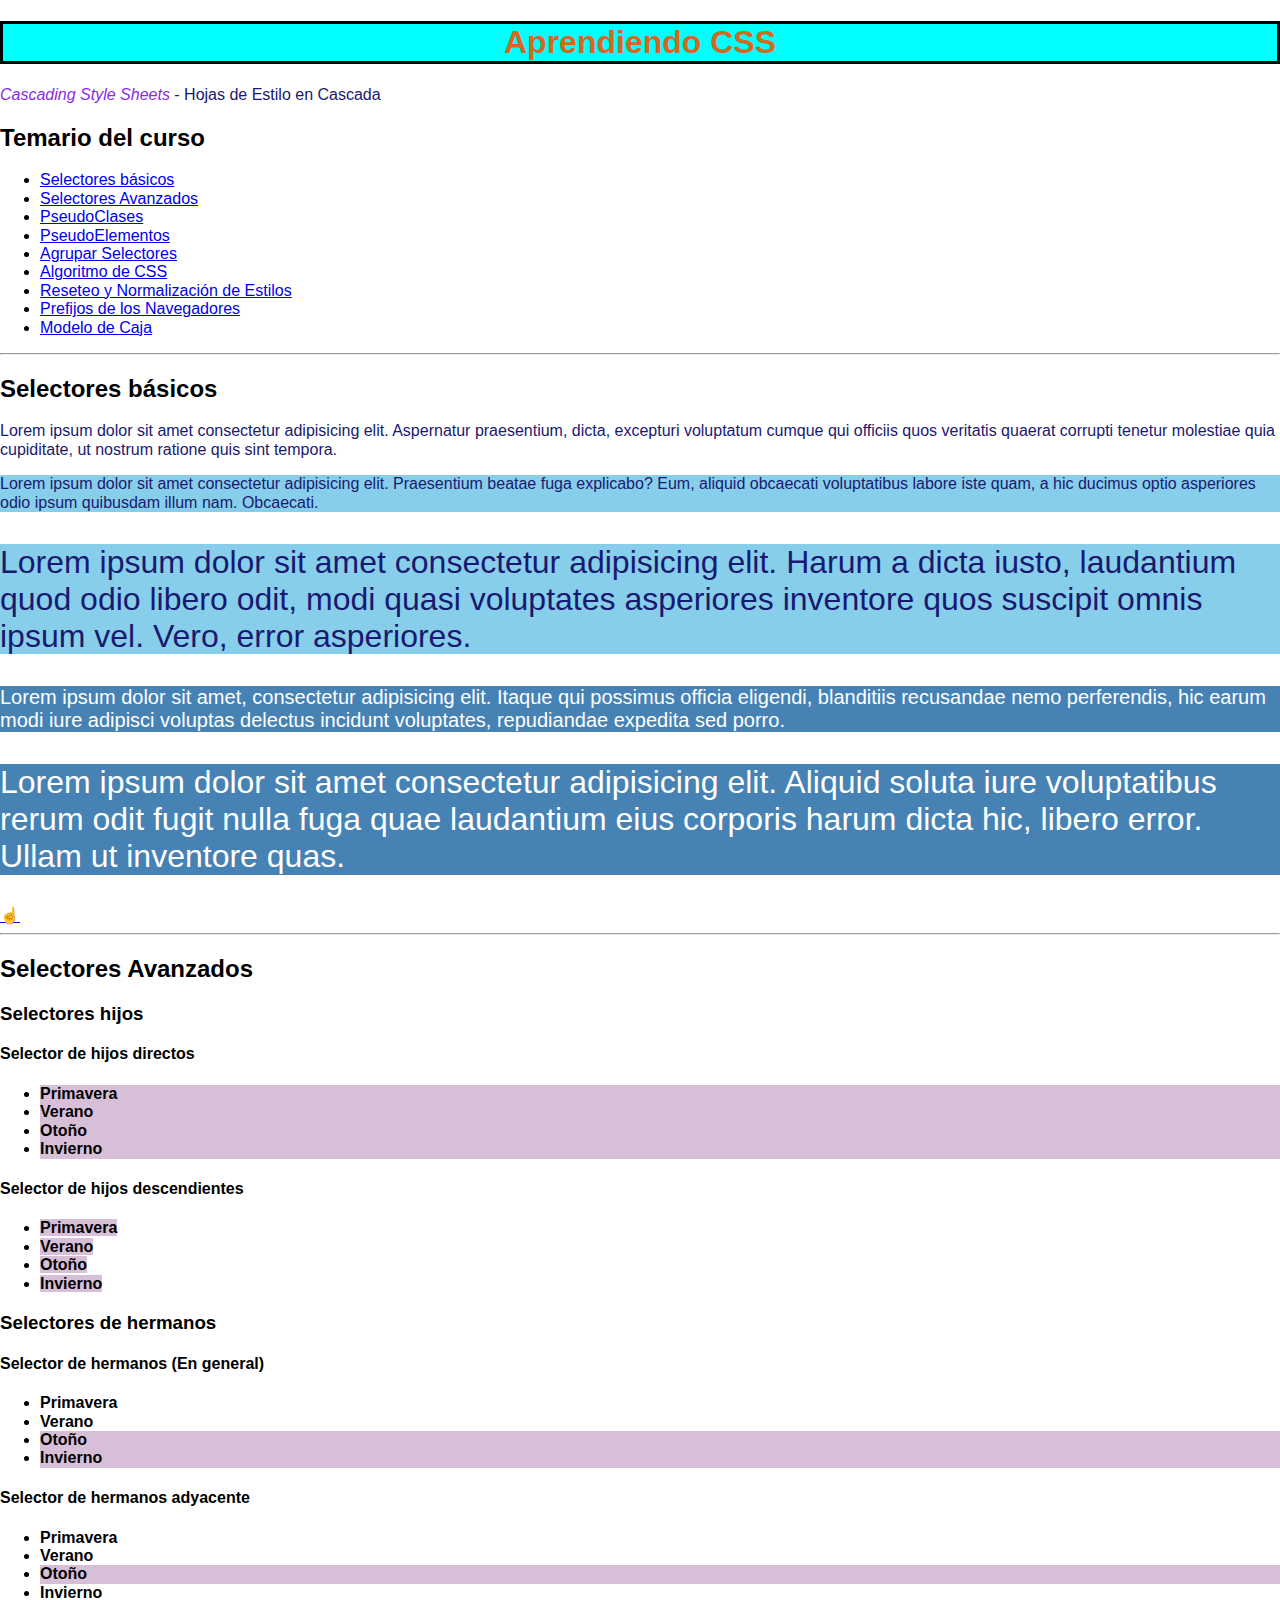
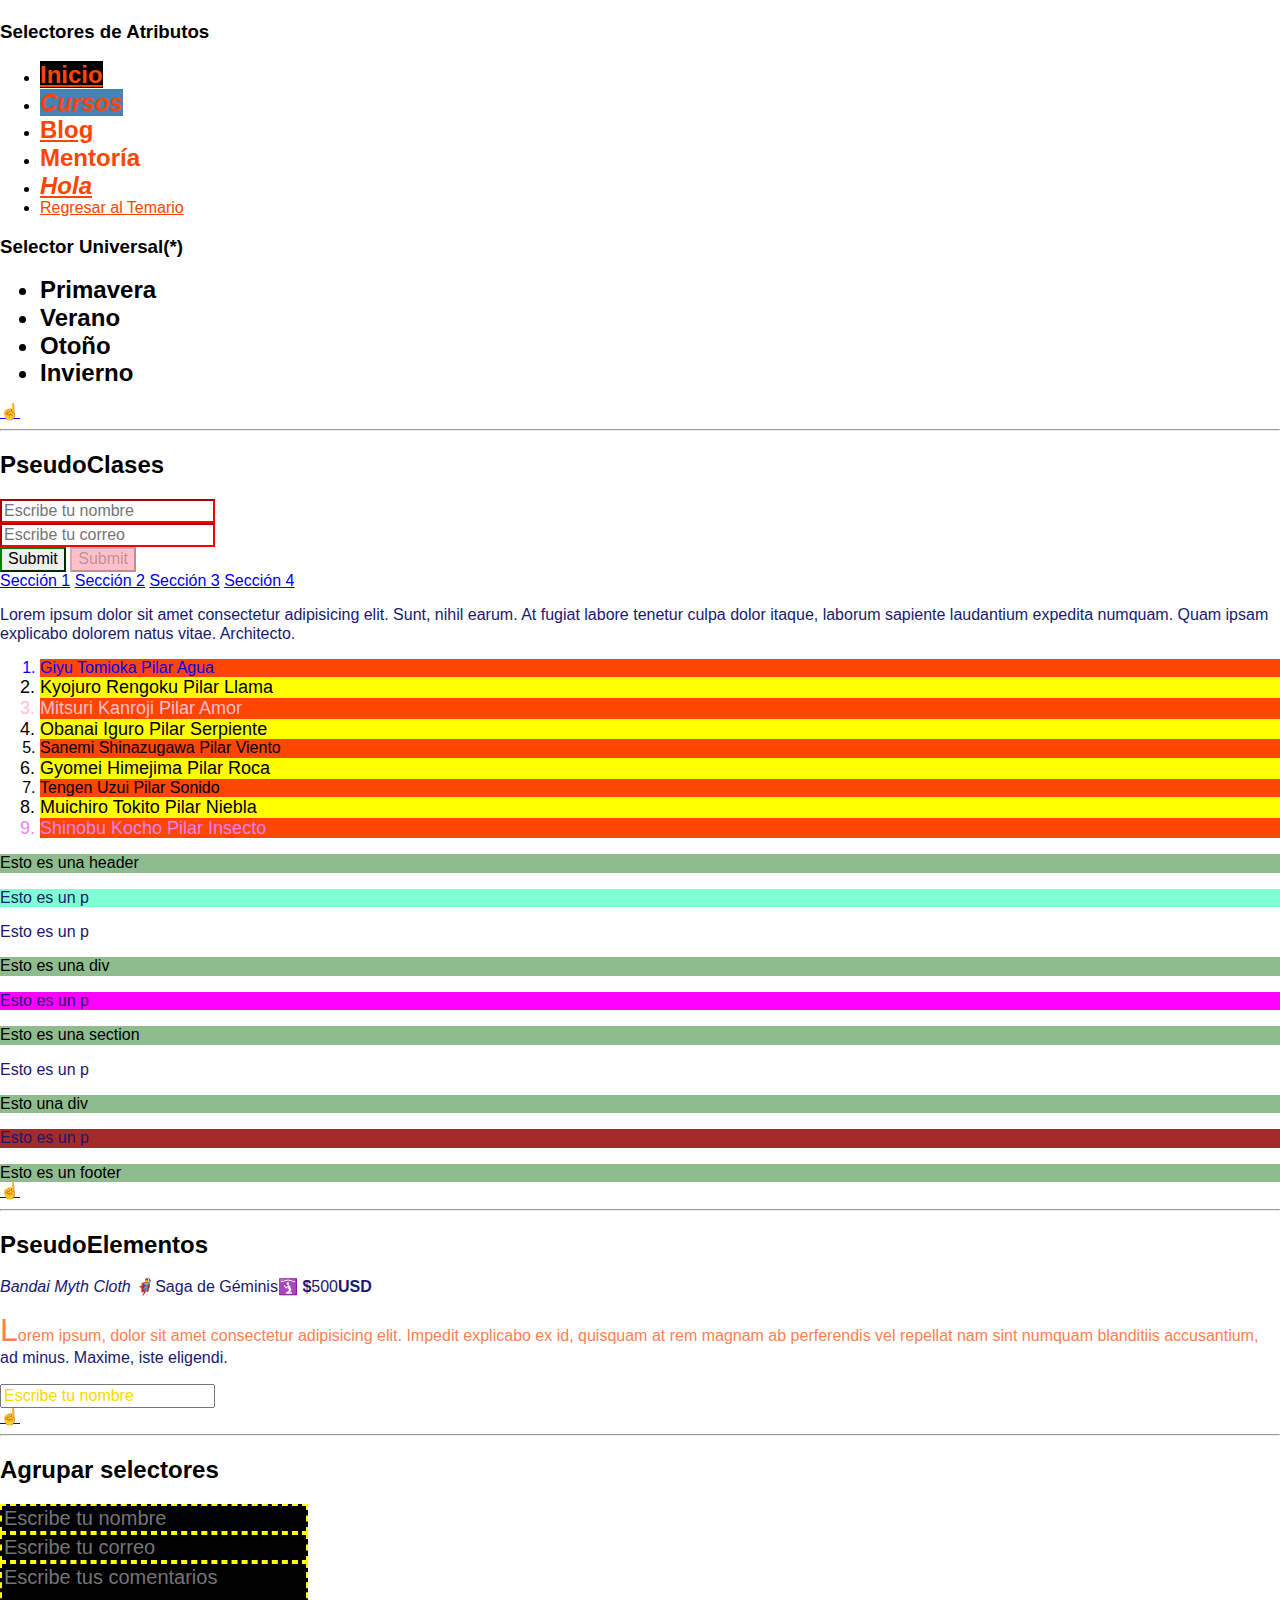
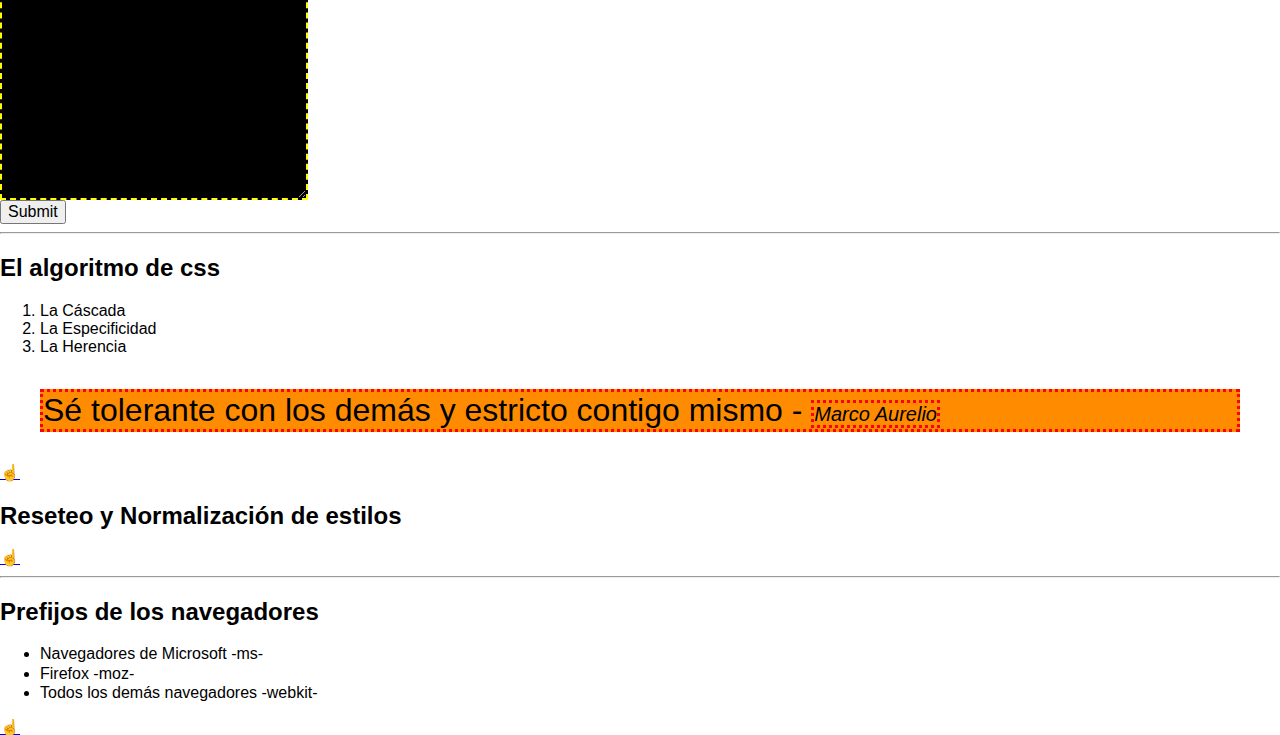
==== commit cf480982: "reseteo, normalización y prefijos de navegadores" ====
--- a/index.html
+++ b/index.html
@@ -5,6 +5,7 @@
   <meta http-equiv="X-UA-Compatible" content="IE=edge">
   <meta name="viewport" content="width=device-width, initial-scale=1.0">
   <title>Curso de CSS</title>
+  <link rel="stylesheet" href="css/normalize.css">
   <link rel="stylesheet" href="css/style.css">
   <style>
     html{
@@ -24,6 +25,9 @@
     <li><a href="index.html#pseudoelementos">PseudoElementos</a></li>
     <li><a href="index.html#agrupar-selectores">Agrupar Selectores</a></li>
     <li><a href="index.html#algoritmo-css">Algoritmo de CSS</a></li>
+    <li><a href="index.html#reseteo-normalizacion">Reseteo y Normalización de Estilos</a></li>
+    <li><a href="index.html#prefijos-navegadores">Prefijos de los Navegadores</a></li>
+    <li><a href="box-model.html">Modelo de Caja</a></li>
   </ul>
   </article>
   
@@ -193,6 +197,7 @@
   <hr>
 
   <article id="algoritmo-css">
+
     <h2>El algoritmo de css</h2>
     <ol>
       <li>La Cáscada</li>
@@ -205,6 +210,25 @@
     </blockquote>
   <a href="index.html#temario-css">☝️</a>
   </article>
+
+  <article id="reseteo-normalizacion">
+  <h2>Reseteo y Normalización de estilos</h2>
+  <a href="index.html#temario-css">☝️</a>
+  </article>
+
+  <hr>
+
+  <article id="prefijos-navegadores">
+    <h2>Prefijos de los navegadores</h2>
+
+    <ul>
+      <li>Navegadores de Microsoft <code><bold>-ms-</bold></code></li>
+      <li>Firefox <code><bold>-moz-</bold></code></li>
+      <li>Todos los demás navegadores <code><bold>-webkit-</bold></code></li>
+    </ul>
+
+  </article>
+  
   <a href="index.html#temario-css">☝️</a>
 </body>
 </html>--- a/css/style.css
+++ b/css/style.css
@@ -350,4 +350,16 @@
   font-size: inital;
   border-style: inherit;
   border-color: inherit;
-}+}
+
+/*
+https://caniuse.com/
+https://autoprefixer.github.io/
+
+Prefijos de los navegadores
+
+-webkit-user-select: none;
+-moz-user-select: none;  
+-ms-user-select: none;
+user-select: none;
+*/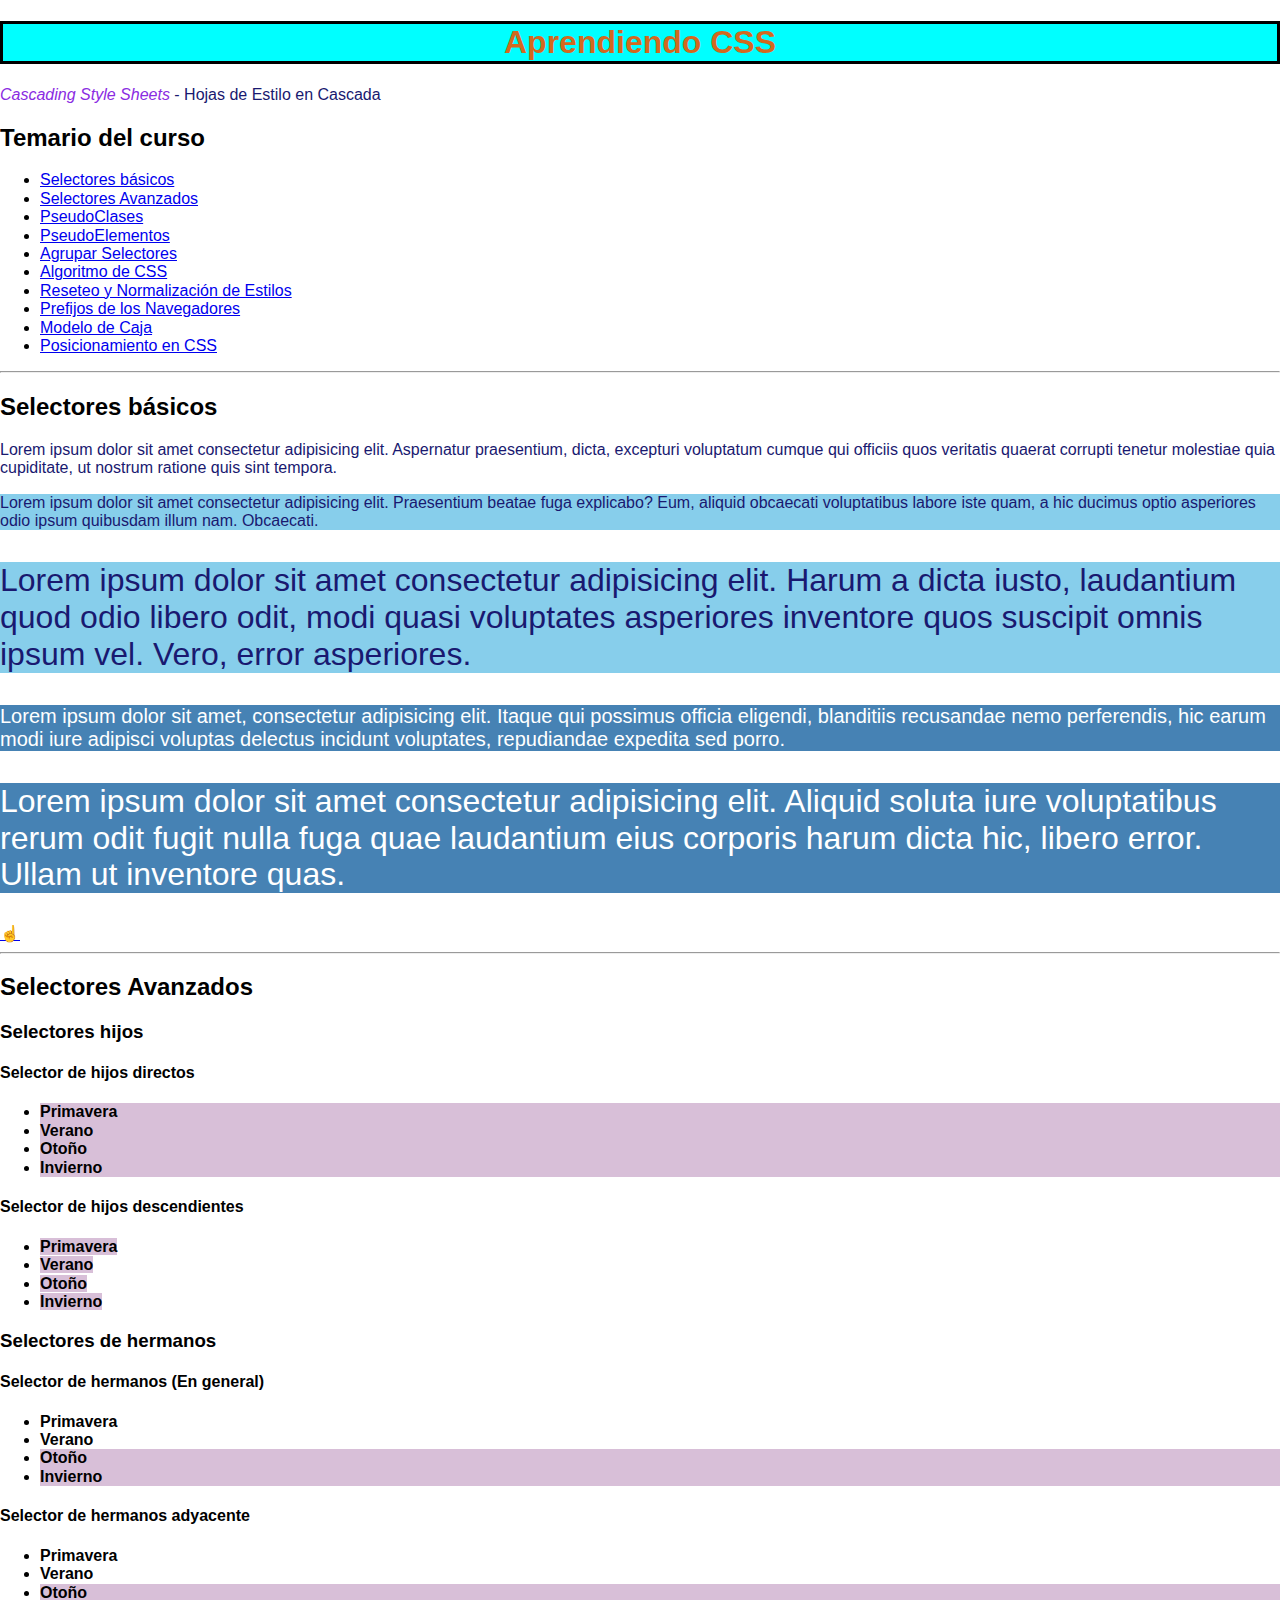
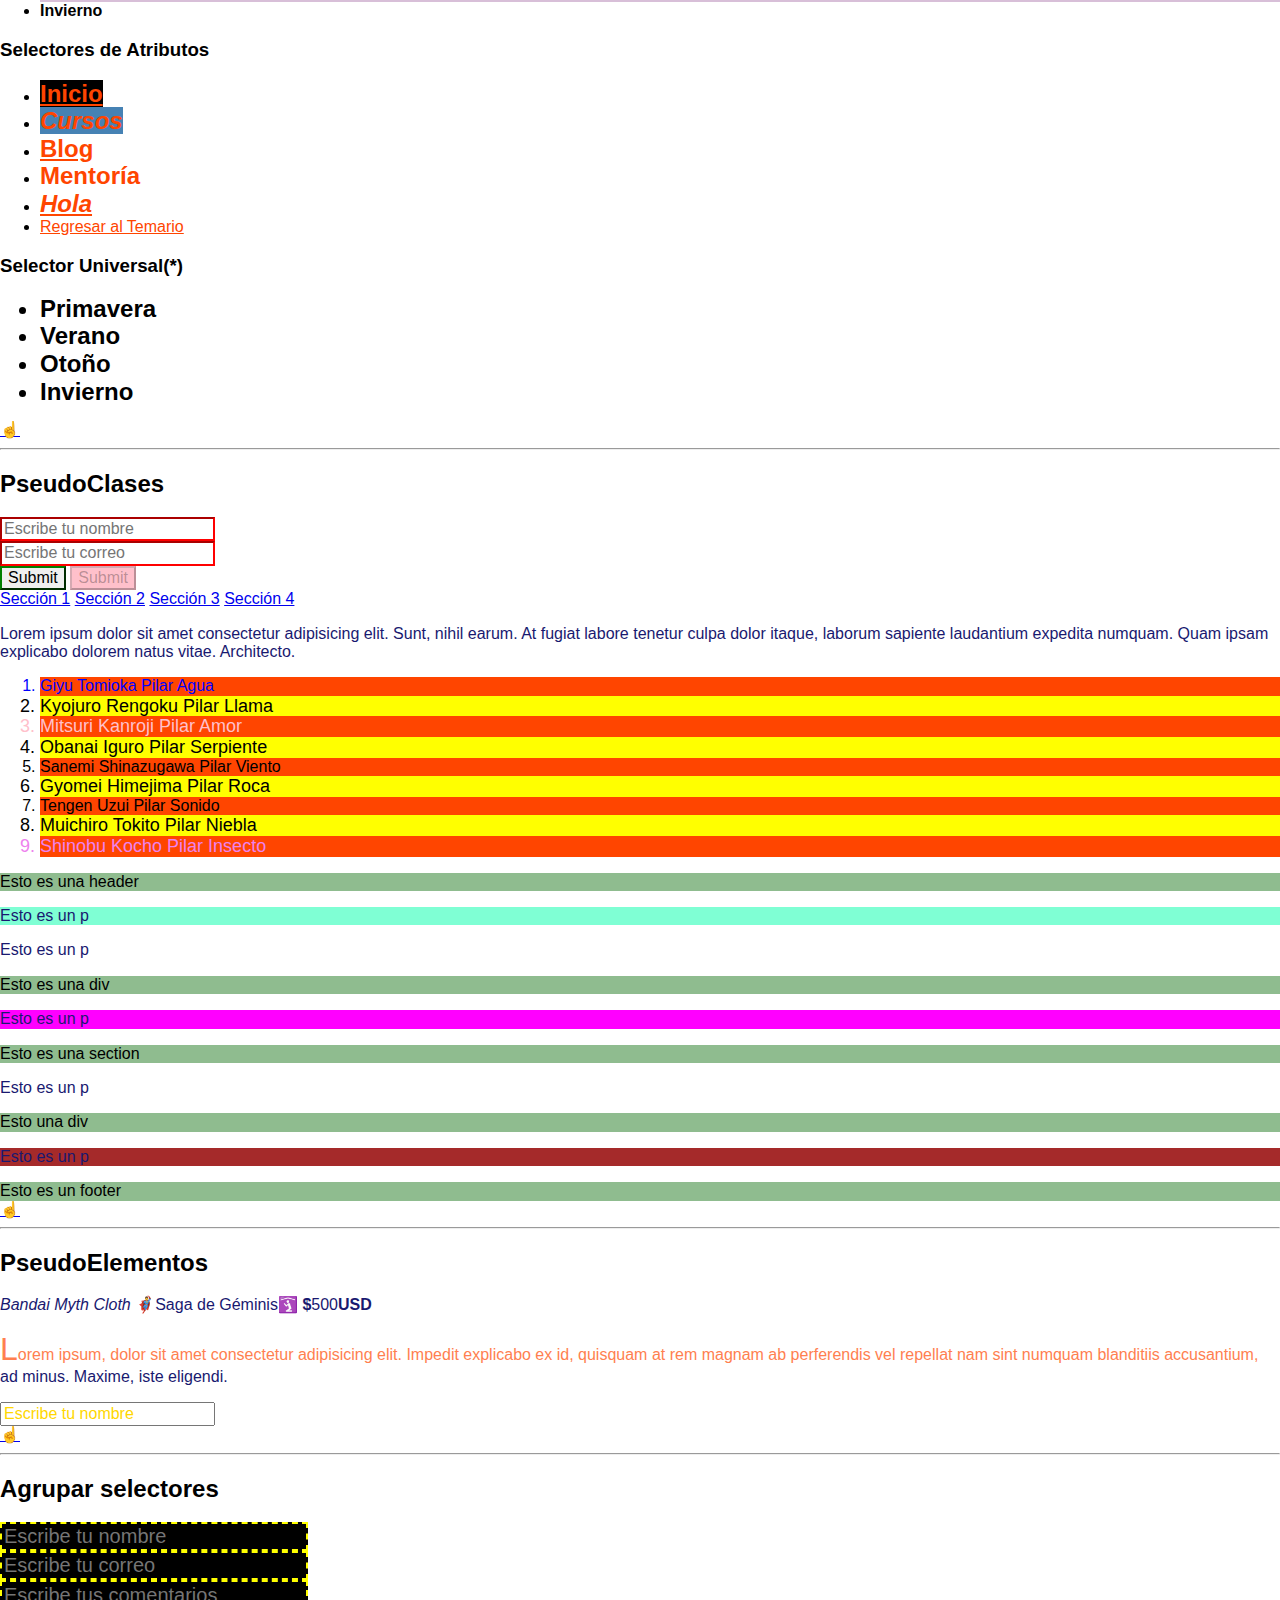
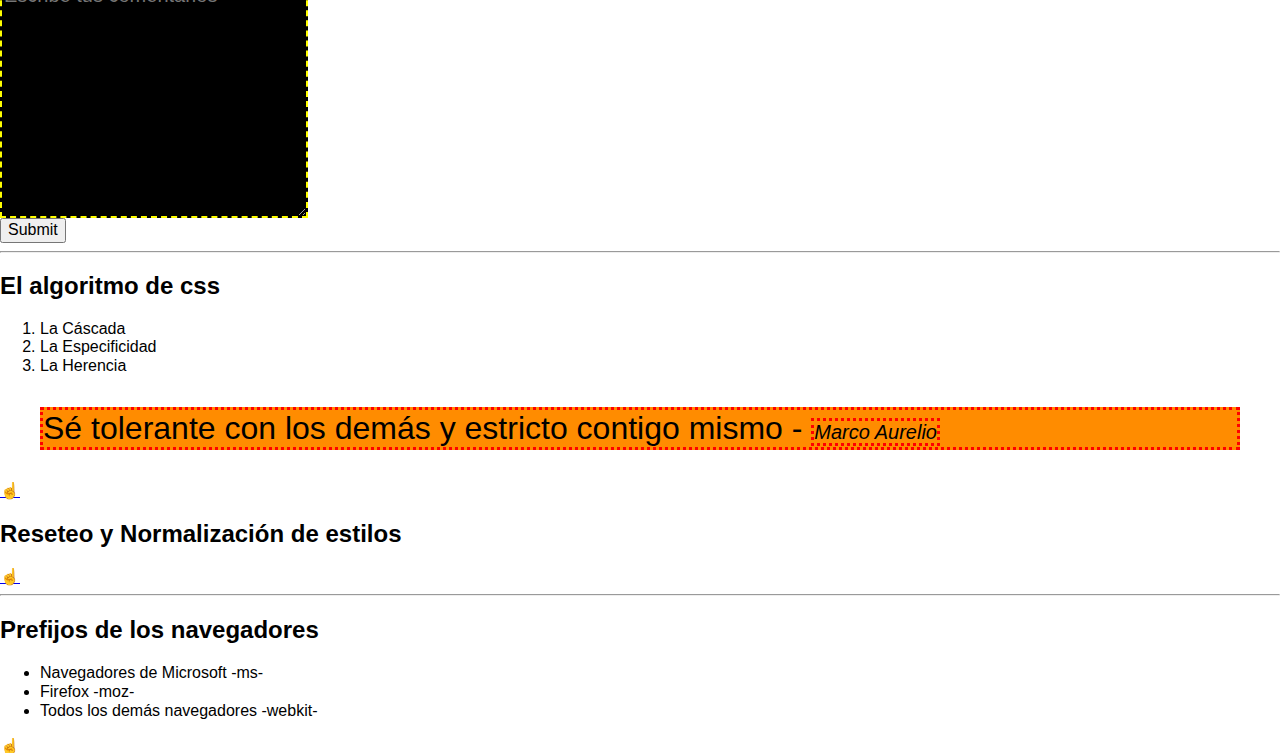
==== commit 28b955a8: "Todo relacionado al posicionamiento en CSS" ====
--- a/index.html
+++ b/index.html
@@ -28,6 +28,7 @@
     <li><a href="index.html#reseteo-normalizacion">Reseteo y Normalización de Estilos</a></li>
     <li><a href="index.html#prefijos-navegadores">Prefijos de los Navegadores</a></li>
     <li><a href="box-model.html">Modelo de Caja</a></li>
+    <li><a href="positions.html">Posicionamiento en CSS</a></li>
   </ul>
   </article>
   
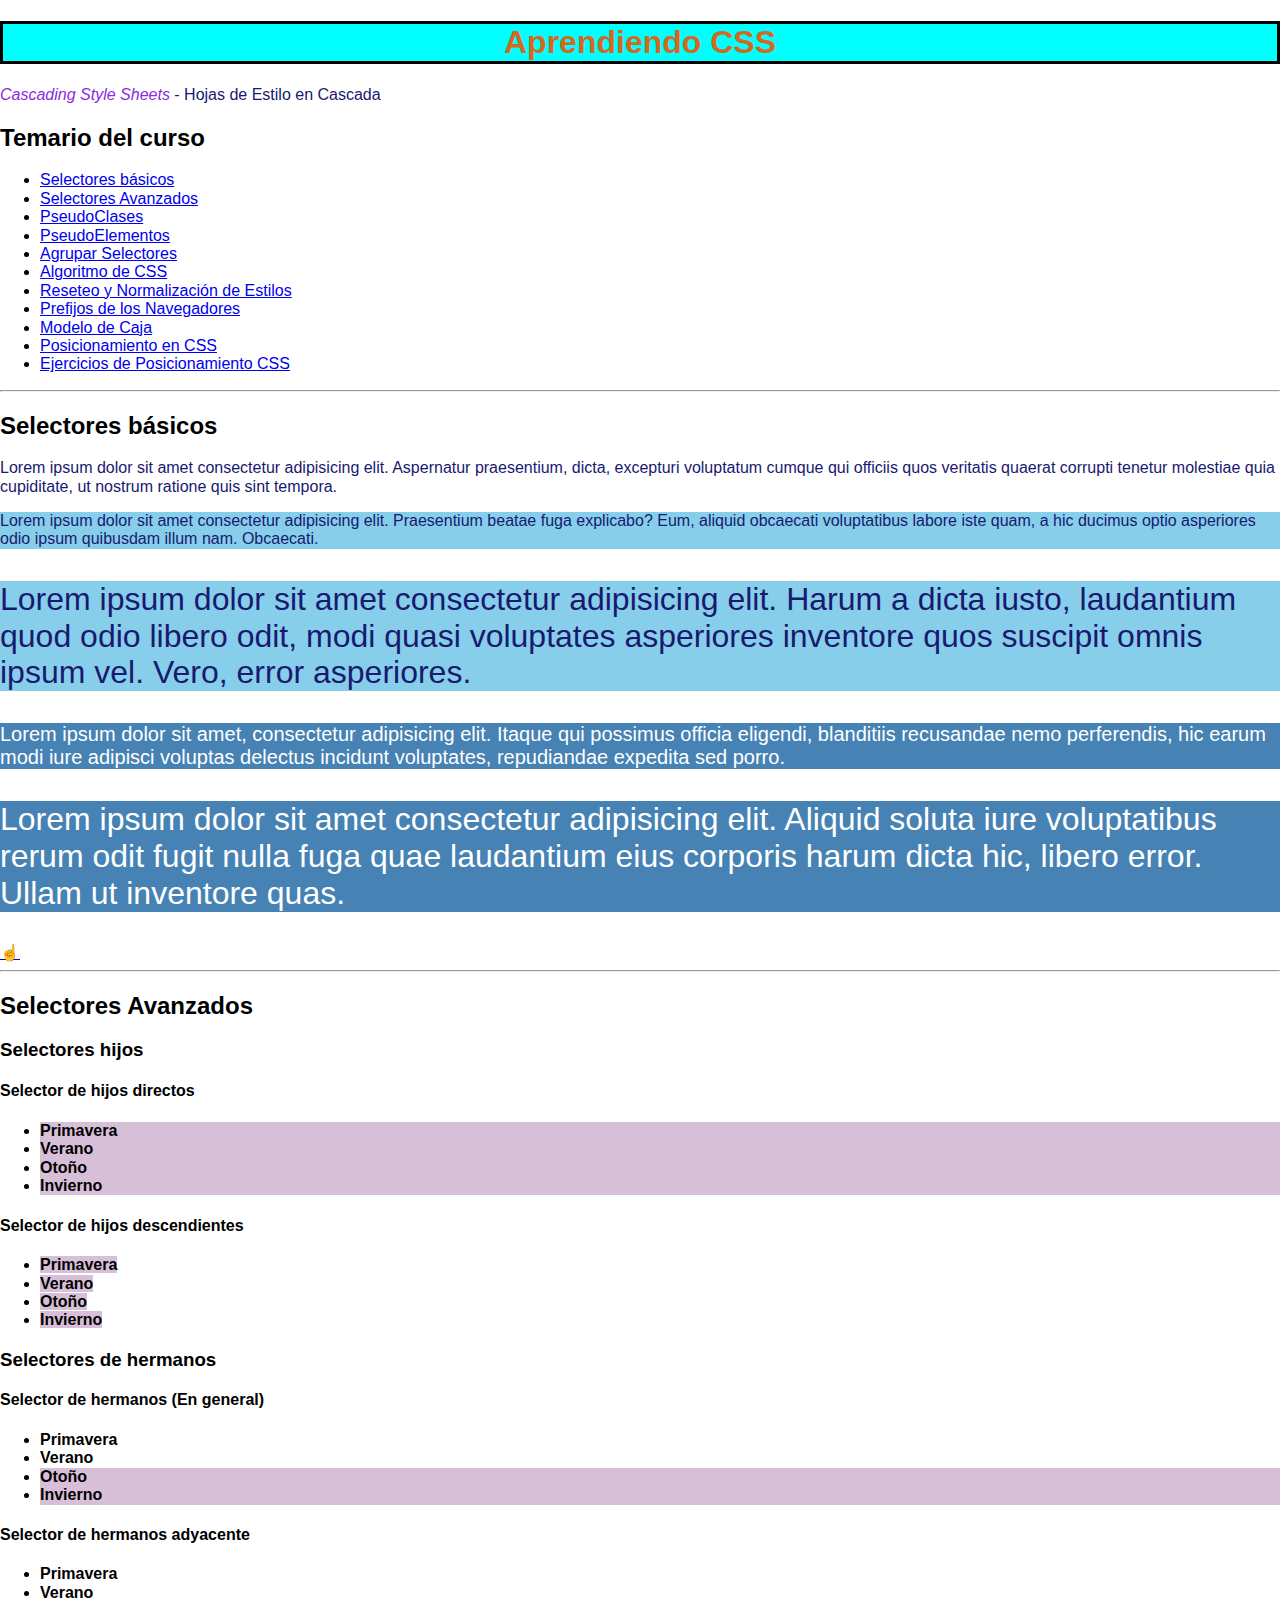
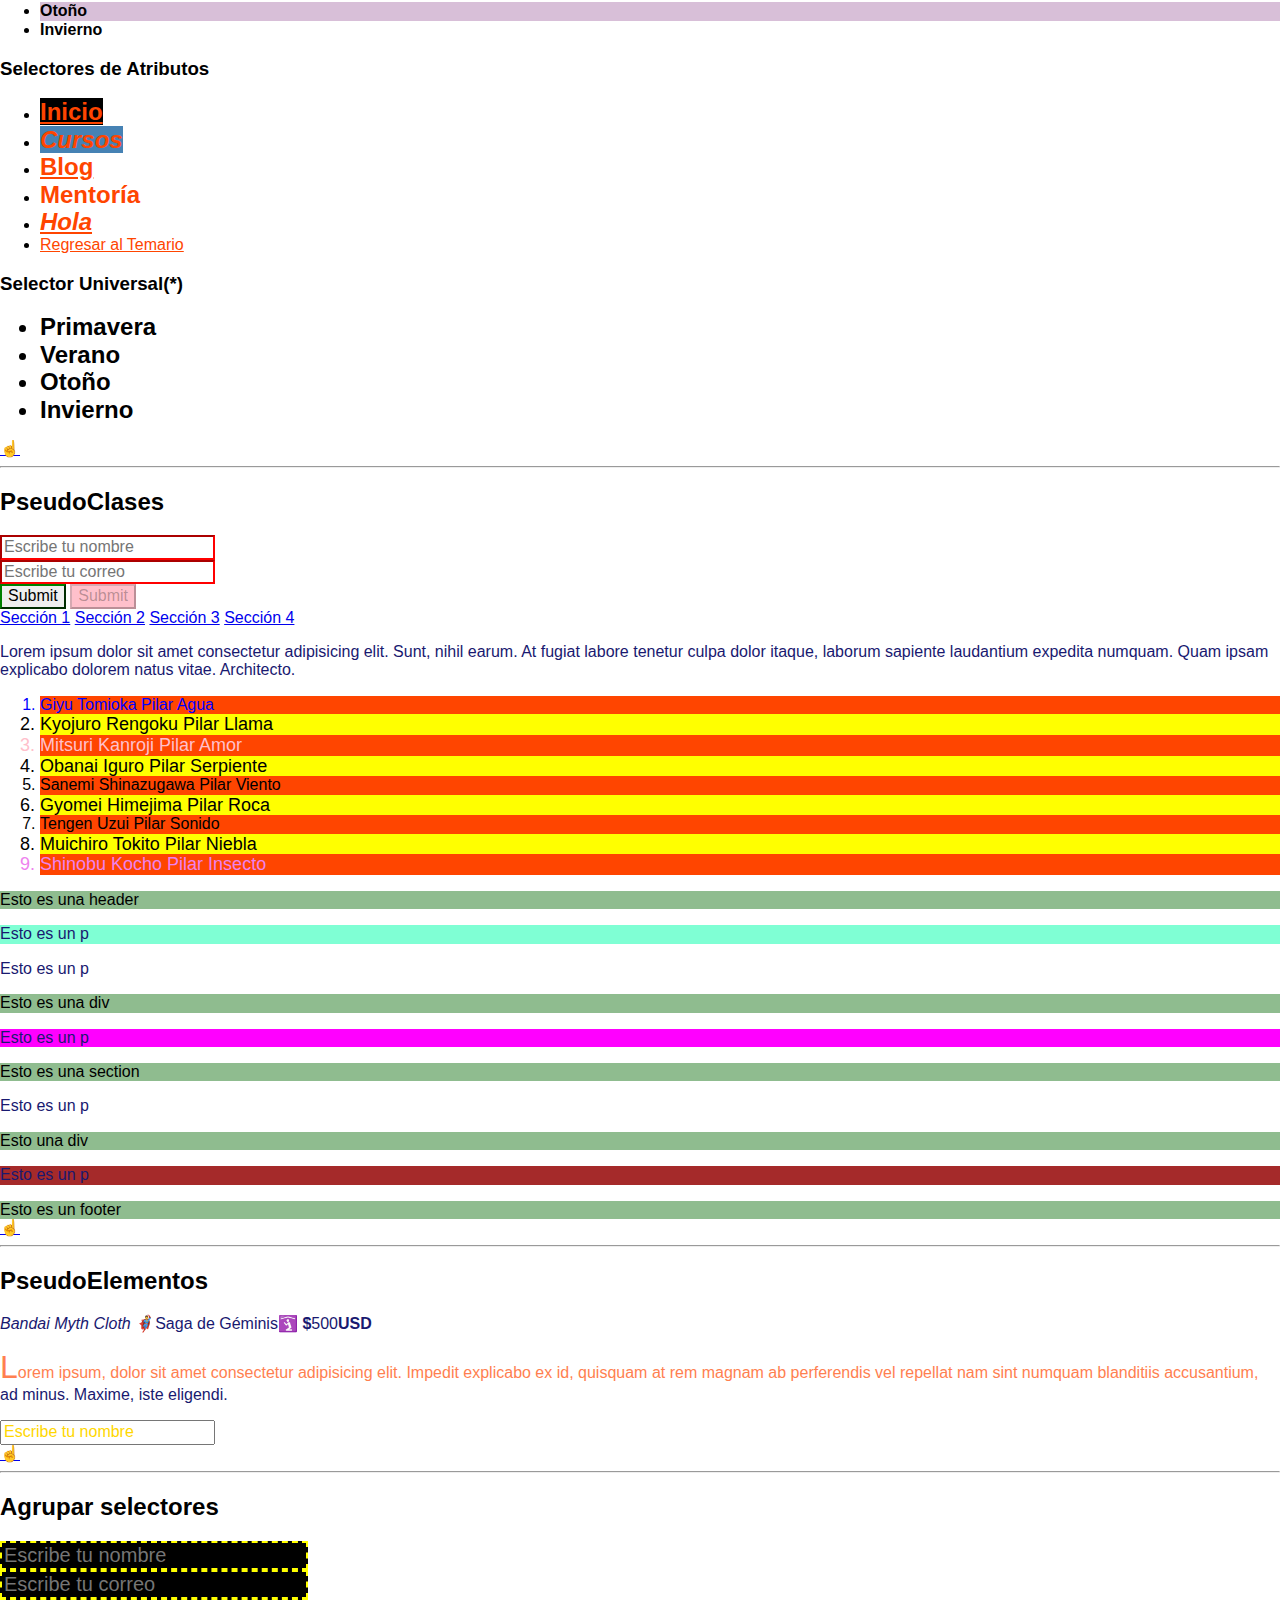
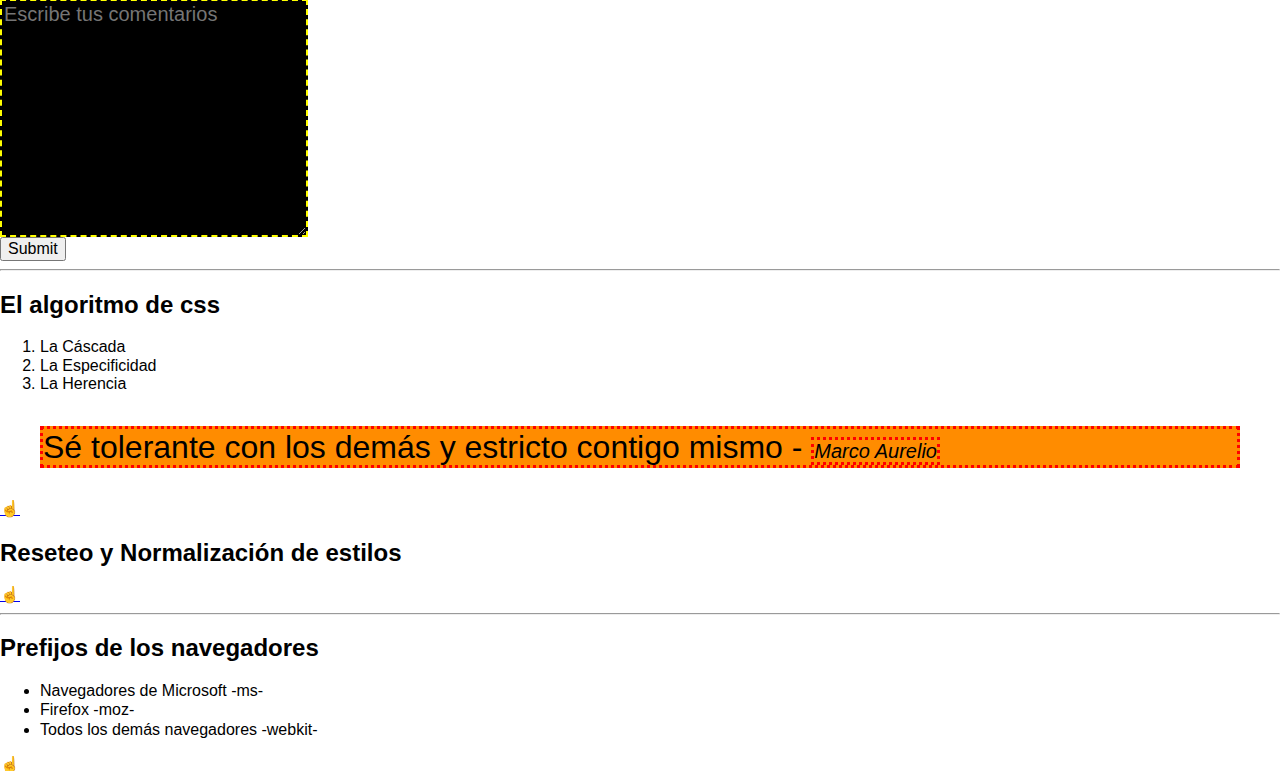
==== commit 736a1154: "Posiciones y ejemplos en CSS" ====
--- a/index.html
+++ b/index.html
@@ -29,6 +29,7 @@
     <li><a href="index.html#prefijos-navegadores">Prefijos de los Navegadores</a></li>
     <li><a href="box-model.html">Modelo de Caja</a></li>
     <li><a href="positions.html">Posicionamiento en CSS</a></li>
+    <li><a href="positions-examples.html">Ejercicios de Posicionamiento CSS</a></li>
   </ul>
   </article>
   
